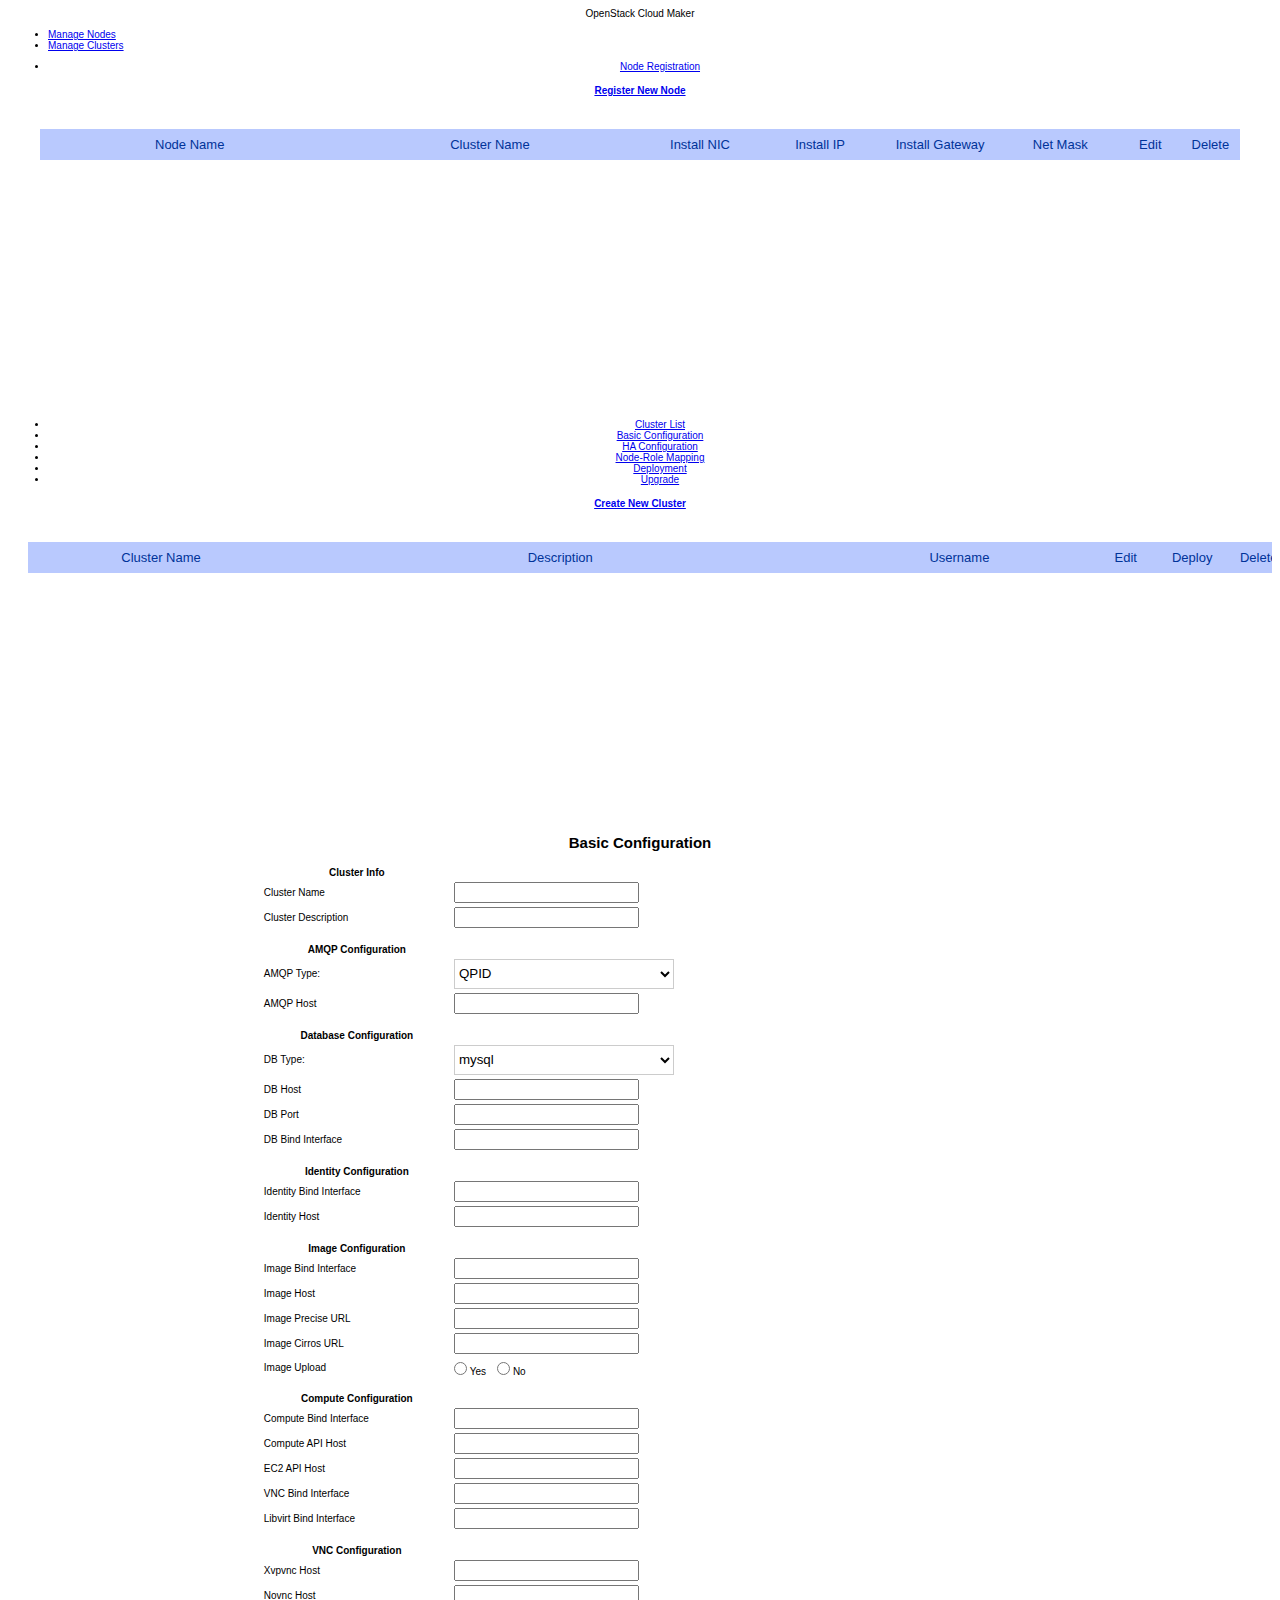
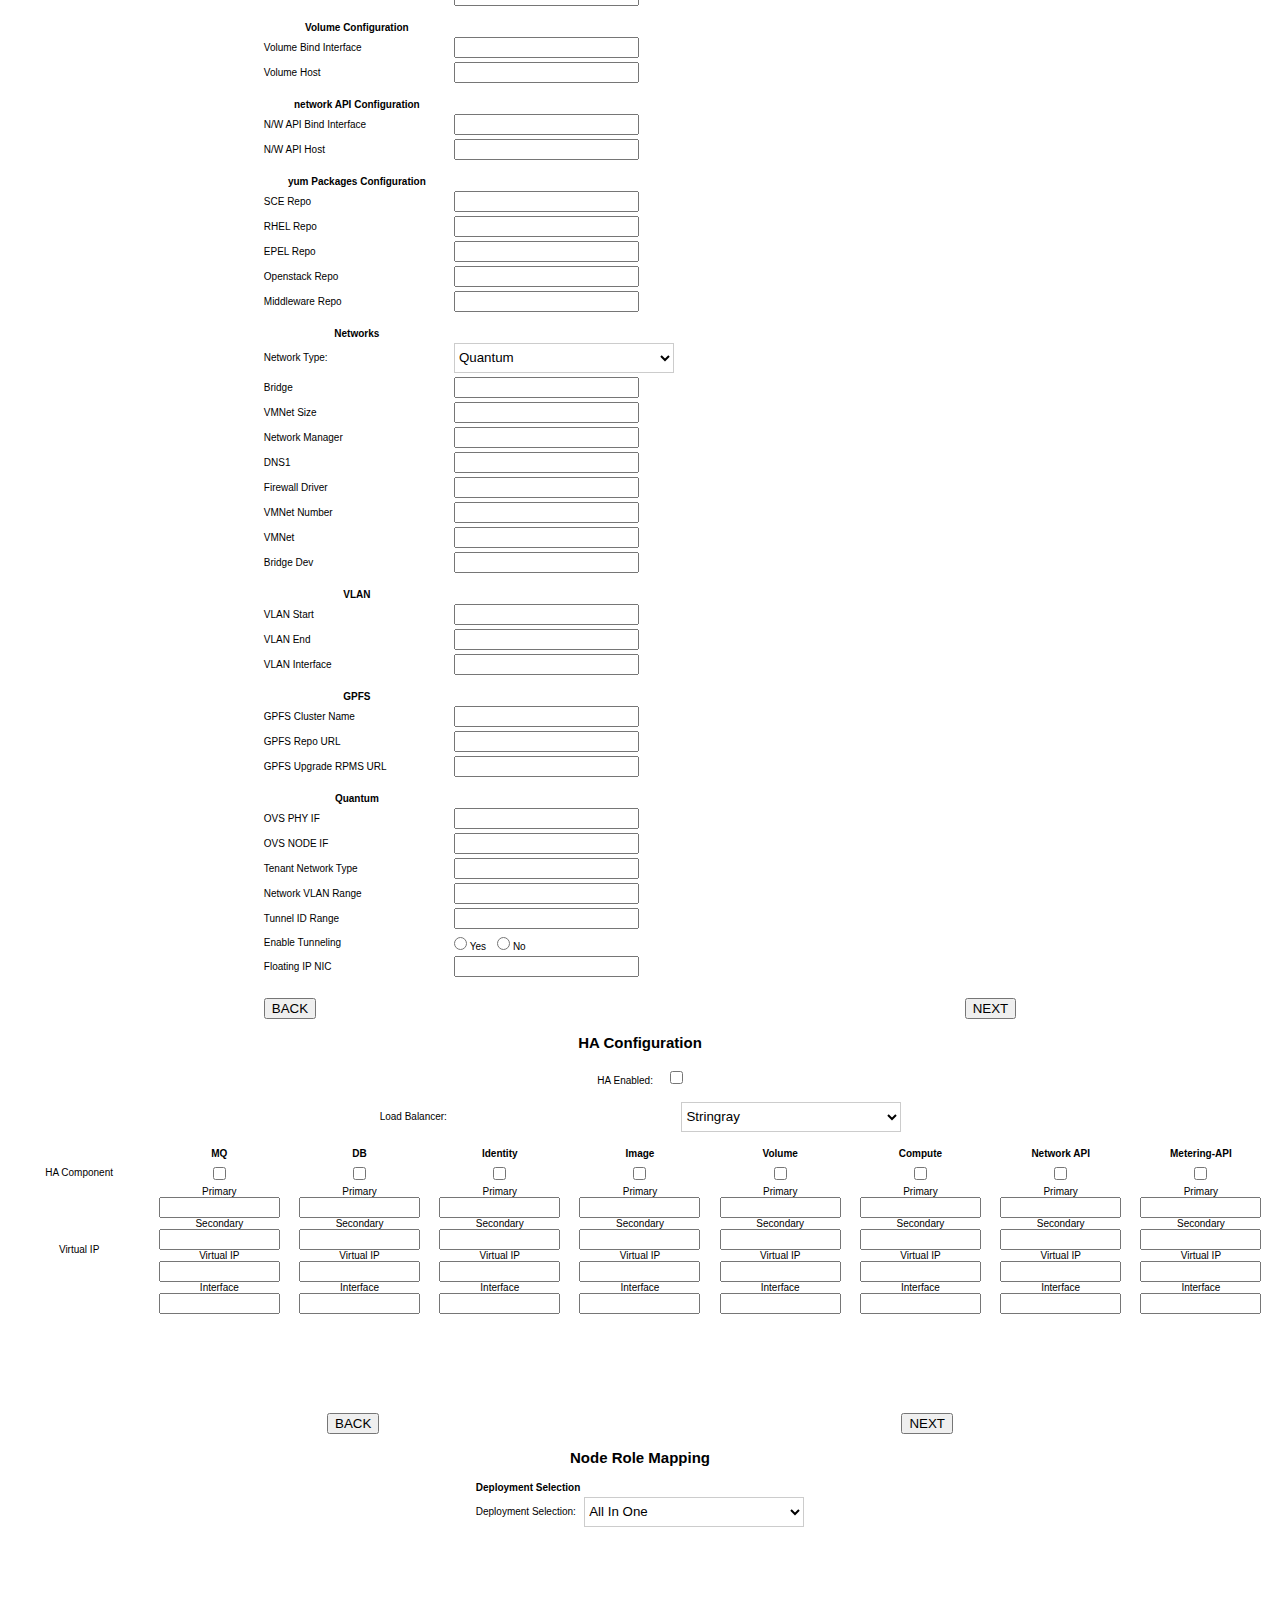
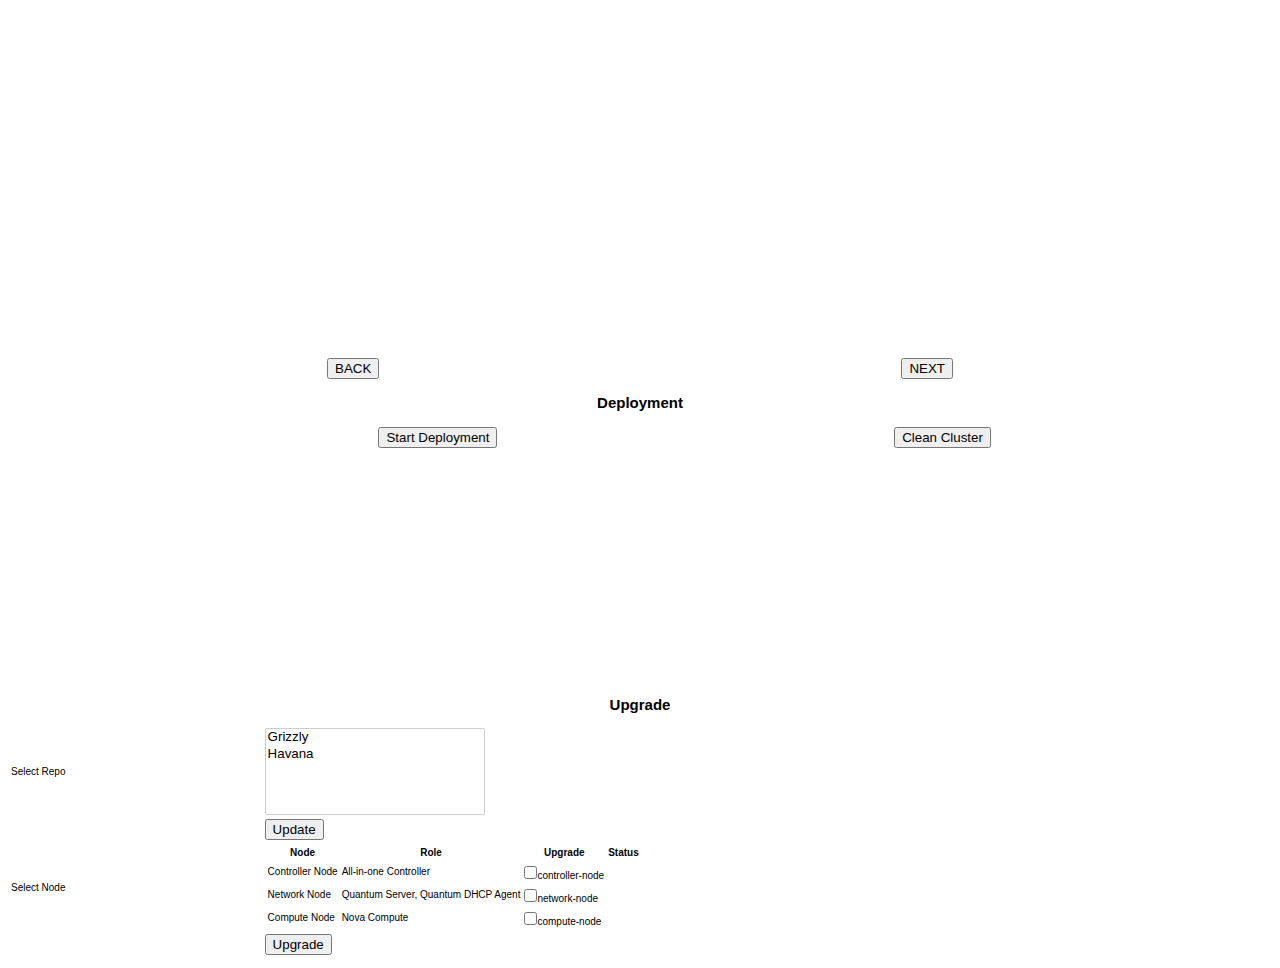
==== index.html @ 17642abc "Using use <component_cluster> instead of <component_ha>" ====
<!DOCTYPE html>
<html lang="en">
<head>
<meta http-equiv="content-type" content="text/html; charset=UTF-8">
<meta charset="utf-8">
<title>OpenStack Cloud Maker - Cluster Configuration & Deployment</title>
<link rel="stylesheet" href="css/jquery-ui.css">
<link rel="stylesheet" href="css/tab_style.css">
<link rel="stylesheet" href="css/bootstrap.css">
<link rel="stylesheet" href="css/bootstrap-editable.css">
<link rel="stylesheet" href="css/select2.css">
<link rel="stylesheet" href="css/select2-bootstrap.css">


<script src="js/jquery-1.js" type="text/javascript"></script>
<script src="js/jquery-ui.js" type="text/javascript"></script>
<script src="js/bootstrap.js" type="text/javascript"></script>
<script src="js/bootstrap-editable.js" type="text/javascript"></script>
<script src="js/select2.js" type="text/javascript"></script>
<script src="js/jquery.js" type="text/javascript"></script     
	 
<script src="/_utils/script/json2.js"></script>
<script src="/_utils/script/sha1.js"></script>
<script src="/_utils/script/jquery.dialog.js?0.11.0"></script>	
<script src="js/common.js"></script>	

  <script>
  $(function() {
    $( "#tabs" ).tabs().addClass( "ui-tabs-vertical ui-helper-clearfix" );
    $( "#tabs li" ).removeClass( "ui-corner-top" ).addClass( "ui-corner-left" );
  });
  </script>
  
        <script>
         	
        </script>  
  
  
  <script>
  
  var cloud_nodes;
  var chef_roles;
  
  var isNew=true;
  var currentID;
  var currentRevID;
  
  var loadClusterObject;
  var loadedBaseObject;
  var loadedHAObject;
  var loadedNodesObj ={};	
  
  var progressLogShowInterval;
  var deploymentLogShowInterval;
  var cleanLogShowInterval;

  //$('#horizonadmin').hide(); 
  //$('#horizonadmin').attr('disabled', true);
  $('#result').val("");
  
  var oldID;
  var oldRevID;
  var oldClusterName;

  var SERVER_IP = location.hostname;
  var cluster_list_all = [];
  var cluster_list_data;
  
  var isDeployOnly=false;
  var deployActionName;
  var deployActionDescription;
   
  jQuery(document).ready(function($){
    
	 $(".nextButton").click(function(e){
			
		var currentTabIndex = $("#tabs1").tabs("option", "active");
		//console.log("currentTabIndex : " + currentTabIndex);
		
		if(currentTabIndex !=6)
		{
			$("#tabs1").tabs("option", "active", currentTabIndex+1);
		}
	 
	 });
	 
	 $(".backButton").click(function(e){
			
		var currentTabIndex = $("#tabs1").tabs("option", "active");
		//console.log("currentTabIndex : " + currentTabIndex);
		
		if(currentTabIndex !=2)
		{
			$("#tabs1").tabs("option", "active", currentTabIndex-1);
		}
	 
	 });	 
	 
	 $("#createCluster").click(function(e){
	 
			clearAll();
			$("#basic_configurationTAB").show();
			$("#ha_configurationTAB").show();
			$("#deploymentTAB").show();		
			$("#upgradeTAB").show();		
			$("#node_role_mappingTAB").show();
		
			$("#name").removeAttr("disabled");
			$("#description").removeAttr("disabled");
			
			$('#tabs1').tabs({ active: 1 });
			
	 });	 
	 		  
	var c = 'inline';
    $.fn.editable.defaults.mode = c === 'inline' ? 'inline' : 'popup';	
	
		$(document).on('click', '.startDeploymentOnly', function(event){
			//alert(this.getAttribute("desc"));
			
			//$('.newCluster').show();			
			$("#basic_configurationTAB").show();
			$("#ha_configurationTAB").show();
			$("#deploymentTAB").show();	
			$("#upgradeTAB").show();					
			$("#node_role_mappingTAB").show();
			
			$('#tabs1').tabs({ active: 4 });
		
			deployActionName = this.id;
			deployActionDescription = this.getAttribute("desc");
			
			isDeployOnly=true;
			
			startDeployment(this.id);
			
		});
		
		$(document).on('click', '.editCluster', function(event){
		
			//alert(this.id);
			currentID = this.id;
			currentRevID = this.getAttribute("revID");
						
			oldID = this.id; 
			oldRevID = this.getAttribute("revID");
			oldClusterName = this.getAttribute("cname");
			
			var rows = $('.clusterNameTAB');
			rows.each(function() {
				$(this).html("Cluster Name : " + oldClusterName);
			});

			$("#basic_configurationTAB").show();
			$("#ha_configurationTAB").show();
			$("#deploymentTAB").show();
			$("#upgradeTAB").show();					
			$("#node_role_mappingTAB").show();
			
			$('#tabs1').tabs({ active: 1 });

			$('#name').attr('disabled', true);			
			$('#description').attr('disabled', true);
			
			$('#description').val(this.getAttribute("desc"));
			$('#name').val(this.getAttribute("cname"));
					
			loadClusterConfiguration();
			
		});
		
});


	function loadAllClusterList(){
	
		cluster_list_all =[];

		$.ajax({
		   url: 'http://'+(SERVER_IP)+':5984/devops/_design/cluster-query/_view/all',
		   type: 'get',
		   async: false,
		   dataType: 'json',
		   
		   success: function(data) {
	
				cluster_list_data=data;
				var rows = data.rows;
				
				for(i=0;i<rows.length;i++)
				{
					
					var rowValue = rows[i].value._id +"-"+rows[i].value.name;
					//alert("rowValue -> " + rowValue);	
					cluster_list_all.push({id: rowValue, text: rows[i].value.name});					
				}
			
		   },
					error: function(status) {
						console.log("Error in node-query/all : " + status);
					}
		});		
			
	
	}

	function loadAllNodesNew()
	{
		
			
		//console.log('http://localhost:5984/devops/_design/data/_view/by_hostname?startkey=%22'+(nodeName)+'%22&endkey=%22'+(nodeName)+'0%22');

		   loadAllClusterList();	
		   //console.log("aaa11");
		   $.ajax({
		   url: 'http://'+(SERVER_IP)+':5984/devops/_design/node-query/_view/all',
		   type: 'get',
		   async: false,
		   dataType: 'json',
		   
		   success: function(data) {
	
				var rows = data.rows;
				$("#baseTable  > tbody > tr").remove();	
				for(i=0;i<rows.length;i++)
				{
					//console.log(rows[i].value.name);
					
					var jsonObject = rows[i];
					var jsonValue = rows[i].value;
					
					hostcluster_name="";
					hostcluster_id="";
					hostnodemappingID="";
					hostnodemapping_revid="";
			
					getClusterName(jsonObject.key);
									
					//console.log("hostcluster_name : " + hostcluster_name);
					//console.log("hostnodemappingID : " + hostnodemappingID);
					
					if(i == rows.length-1)
					{
						$("#baseTable > tbody").append("<tr id='node"+(jsonValue._id)+"' hostclustername='"+(hostcluster_name)+"' hostname='"+(jsonObject.key)+"' nodemappingclusterid='"+(hostcluster_id)+"' nodemappingID='"+(hostnodemappingID)+"' align='center'><td class=\"rounded-foot-left\">"+(jsonObject.key)+"</td><td title=\"Click to Change Cluster Name\">"+(hostcluster_name)+"</td><td>"+(jsonValue.install_nic)+"</td><td>"+(jsonValue.install_ip)+"</td><td>"+(jsonValue.install_gw)+"</td><td>"+(jsonValue.install_nmask)+"</td><td><a id=\"aaaa\" href=\"javascript:editNode('"+(jsonValue._id)+"','"+(jsonValue._rev)+"','"+(hostcluster_id)+"','"+(hostnodemappingID)+"','"+(hostnodemapping_revid)+"');\"><img src=\"img/edit.png\"/></a></td><td class=\"rounded-foot-right\"><a id=\"aaaa\" href=\"javascript:deleteNode('"+(jsonValue._id)+"','"+(jsonValue._rev)+"');\"><img src=\"img/delete.png\"/></a></td></tr>");						
					}
					else
					{
						$("#baseTable > tbody").append("<tr id='node"+(jsonValue._id)+"' hostclustername='"+(hostcluster_name)+"' hostname='"+(jsonObject.key)+"'  nodemappingclusterid='"+(hostcluster_id)+"' nodemappingID='"+(hostnodemappingID)+"' align='center'><td>"+(jsonObject.key)+"</td><td title=\"Click to Change Cluster Name\">"+(hostcluster_name)+"</td><td>"+(jsonValue.install_nic)+"</td><td>"+(jsonValue.install_ip)+"</td><td>"+(jsonValue.install_gw)+"</td><td>"+(jsonValue.install_nmask)+"</td><td><a id=\"aaaa\" href=\"javascript:editNode('"+(jsonValue._id)+"','"+(jsonValue._rev)+"','"+(hostcluster_id)+"','"+(hostnodemappingID)+"','"+(hostnodemapping_revid)+"');\"><img src=\"img/edit.png\"/></a></td><td><a id=\"aaaa\" href=\"javascript:deleteNode('"+(jsonValue._id)+"','"+(jsonValue._rev)+"');\"><img src=\"img/delete.png\"/></a></td></tr>")						
					}
					
				}
				
				var rows = $('#baseTable tbody tr');
					
					//alert(rows.length);
					rows.each(function() {
					
					//console.log("ID ---- " + this.id);
					//console.log("hostnodemappingID ---- " + this.getAttribute("nodemappingID"));
					
					var nodeID = this.id.substr(4);
					var nodemappingID = this.getAttribute("nodemappingID");
					var clusterID = this.getAttribute("nodemappingclusterid");
					var hostname = this.getAttribute("hostname");
					var hostclustername = this.getAttribute("hostclustername");
										
                    var td = $(this).find('td');
										 		 
					$(td.eq(1)).css( 'cursor', 'pointer' );					 
					$(td.eq(1)).attr( 'class', 'editable editable-click' );
					$(td.eq(1)).attr( 'data-type', 'select2' );
					$(td.eq(1)).attr( 'data-pk', '1' );
					$(td.eq(1)).attr( 'data-value', clusterID+"-"+hostclustername );//var rowValue = rows[i].value._id +"-"+rows[i].value.name;
					$(td.eq(1)).attr( 'data-original-title', 'Select Cluster Name' );
					 
					$(td.eq(1)).editable({
						source: cluster_list_all,
						select2: {
							width: 200
						} ,
						url: function(params) {

							//console.log("Changed to -> " + params.value);
							//console.log("Node ID -> " + nodeID);
							//console.log("Mapping ID -> " + nodemappingID);
							//console.log("Cluster ID -> " + clusterID);
							//console.log("Host Name -> " + hostname);
							
							
							var newClusterID   = params.value.substr(0,params.value.indexOf("-"));							
							var newClusterName = params.value.substr(params.value.indexOf("-")+1);							
							
							//console.log("newClusterName -> " + newClusterName);
							//console.log("newClusterID -> " + newClusterID);							
							
							if(nodemappingID!="")
							{
								$.couch.db("devops").openDoc(nodemappingID, {
								success: function(data) {
									
									var nodeMappingObject = data;
									
									nodeMappingObject['clusterid']=newClusterID;									
									nodeMappingObject['cluster_name']=newClusterName;									
									
									$.couch.db("devops").saveDoc(nodeMappingObject, {
										success: function(data) {
											alert("Saved");
										},
										error: function(status) {
											console.log("Error in Node - Cluster Save : " +status);
										}
									});	

								},
								error: function(status) {
									console.log(status);
								}	
								});
							}
							else
							{
							
								var jsonPayload = {};
								
								jsonPayload['type']='node-role-mapping';
								jsonPayload['clusterid']=newClusterID;
								jsonPayload['cluster_name']=newClusterName;			
								jsonPayload['hostname']=hostname.replace(/\./g,"-");
								
								var rolePayload = new Array();								
								
								jsonPayload['role']=rolePayload;	
								
								$.couch.db("devops").saveDoc(jsonPayload, {
									success: function(data) {
										alert("Saved");
									},
									error: function(status) {
										console.log("Error in Node Role Saving : " +status);
									}
								});	
							}
						},						
					}); 					
					
				});		
			
		   },
					error: function(status) {
						console.log("Error in node-query/all : " + status);
					}
		});		
		
	}

  $(document).ready(function() {
 
  loadAllNodesNew(); 
  isNew = true;
  //console.log("isNew ---------> " + isNew);
  							
  $.getScript("/_utils/script/jquery.js?1.4.2", function(){
	$.getScript("/_utils/script/jquery.couch.js?0.11.0", function(){
		setTimeout(function() {chooseNodeMappingOptions(); }, 2000);		
 
				loadClusterList();
				//loadAllNodes();

					// fetch nodes
				$.couch.db("devops").view("node-query/all", {
					success: function(data) {					
						cloud_nodes = data;		
						//console.log("cloud_nodes : " + cloud_nodes);								
					},
					error: function(status) {
						console.log("Error in node-query/all : " + status);		
					},
					reduce: false
				});	
				

				$.couch.db("devops").view("chef-roles-query/all", {
					success: function(data) {
					
						chef_roles = data;		
						//console.log("chef_roles : " + chef_roles);		
						
					},
					error: function(status) {
						console.log("Error in chef-roles-query/all : " + status);		
					},
					reduce: false
				});	
				

		});
});				  
			

	  
	$('#tabs').tabs({ active: 0 });
	$('#tabs_main').tabs({ active: 0 });
	$('#tabs1').tabs({ active: 0 });
	
	$("#basic_configurationTAB").hide();
	$("#ha_configurationTAB").hide();
	$("#node_role_mappingTAB").hide();
	$("#deploymentTAB").hide();
	$("#upgradeTAB").hide();		
	
	//setTimeout(function() {clearAll(); }, 2000);	
	
	$('#HAConfigurataion input:checkbox').change(function () {

		if(this.checked)
		{
			$('#row'+this.name).show();
			$('#'+this.name+"text").focus();
		}
		else
		{
			$('#row'+this.name).hide();	
		}
		
	});
	 /*$('#tabs-3 input:radio').change(function () {
			var selectedVal = $("#tabs-3 input:radio:checked").val();
			
			if(selectedVal=="New")
			{
				isNew=true;
				$("#selectOptionLabel").text("Create New Node");
				$('.newCluster').show();
				$('.existingNode').hide();
				chooseNodeMappingOptions();
				
			}
			else
			{
				isNew=false;
				$("#selectOptionLabel").text("Please Choose Node");
				$('.newCluster').hide();
				$('.existingNode').show();
				
				currentID = $("#existingNodeSelect").val();
				loadClusterConfiguration();
			}	
		
	 });
	 
	 $('#existingNodeSelect').change(function () {
			currentID = $("#existingNodeSelect").val();
			loadClusterConfiguration();
	 });*/
	 
	 
	 $('#networktype').change(function () {
		chooseNodeMappingOptions();
	  });

	 $('#deploymentSelectionSelect').change(function () {		
			chooseNodeMappingOptions();
	  });
	  
	


	 
	 
	  $("#resetCluster").click(function(e){
			clearAll();
	 });
	 
	 $("#haEnabledCheck").click(function(e){
			chooseNodeMappingOptions();
	 });
	 
	 $("#cleanCluster").click(function(e){
		// Save Info Tab
		//console.log("isNew : "+ isNew);	
		var cluster_name = loadedBaseObject['cluster_name'];
		cleanCluster(cluster_name);
	 });	 

	 $("#startUpdate").click(function(e){
		var cluster_name = loadedBaseObject['cluster_name'];
		startUpdate(cluster_name);
	 });	 

	 $("#startUpgrade").click(function(e){
		var cluster_name = loadedBaseObject['cluster_name'];
		startUpgrade(cluster_name);
	 });	 
	 
	 $("#startDeployment").click(function(e){

	 
			// Save Info Tab
		console.log("isNew : "+ isNew);	
		isDeployOnly = false;
		if(isNew)
		{
		
			console.log("oldID : " + oldID);
			console.log("oldRevID : " + oldRevID);
			console.log("oldClusterName : " + oldClusterName);
			
			if(oldID)
			{
				deleteCluster(oldID,oldRevID,oldClusterName,'No')
			}
			
			var jsonPayload = {};
			jsonPayload['type']='cluster';
			
			jsonPayload['ssh_key']='/root/.ssh/id_rsa';
			jsonPayload['user_name']='root';
			jsonPayload['chef_path']='/root/openstackchef/openstack-installation';
			jsonPayload['chef_env_name']=$("#name").val();
			jsonPayload['chef_server_ip']=SERVER_IP;
			
			var haEnabledCheck = $('input:checkbox[name=haEnabledCheck]:checked').val();
			
			if(!haEnabledCheck)
			{
					jsonPayload['deploymentSelection']=$('#deploymentSelectionSelect').val();
					jsonPayload['haEnabled']='false';
			}
			else
			{
					//jsonPayload['deploymentSelection']="";				
					jsonPayload['haEnabled']='true';
			}
			

					
			var rows = $('#newCluster input:text');
			for(i=0;i<rows.length;i++)
			{
				jsonPayload[rows[i].name]=rows[i].value;
			}
			
			var docID;
			$.couch.db("devops").saveDoc(jsonPayload, {
				success: function(data) {
					if(data.ok)
					{
						docID = data.id;
						
						oldID =  data.id;
						oldRevID = data.rev;
						oldClusterName = $("#name").val();		
						
						//console.log("docID : " +docID);
						//console.log("oldID : " +oldID);
						//console.log("oldRevID : " +oldRevID);
						//console.log("oldClusterName : " +oldClusterName);
						
						startTabSave(docID);
					}
				},
				error: function(status) {
					console.log("Error in saving cluser " + status);
				}
			});
		}
		else
		{
			//console.log("currentID : "+ currentID);	
			//console.log("currentRevID : "+ currentRevID);	
			
			if(currentID !=null)
			{	
				// Update Cluster Object				
				// delete loadClusterObject[nodeID];
				
				var haEnabledCheck = $('input:checkbox[name=haEnabledCheck]:checked').val();
			
				if(!haEnabledCheck)
				{
						loadClusterObject['deploymentSelection']=$('#deploymentSelectionSelect').val();
						loadClusterObject['haEnabled']='false';
				}
				else
				{
						if(loadClusterObject.deploymentSelection)
						{
							 delete loadClusterObject['deploymentSelection'];
						}
						loadClusterObject['haEnabled']='true';
				}
				
				$.couch.db("devops").saveDoc(loadClusterObject, {
					success: function(data) {
						//console.log(data.rev);
						loadClusterObject['_rev'] = data.rev;
					},
					error: function(status) {
						console.log("Error in Cluster Save : " +status);
					}
				});
				
				console.log("Cluster Saved");
				
				// Update Basic Object
				var basicObject1 = saveBasicConfigurationNew(currentID);	
			
				basicObject1['_id'] = loadedBaseObject['_id'];
				basicObject1['_rev'] = loadedBaseObject['_rev'];
				basicObject1['cluster_name'] = loadedBaseObject['cluster_name'];
				
				$.couch.db("devops").saveDoc(basicObject1, {
					success: function(data) {
						//console.log(data.rev);
						loadedBaseObject['_rev'] = data.rev;
					},
					error: function(status) {
						console.log("Error in Basic Configuration Save : " +status);
					}
				});
				
				console.log("Basic Configuration Saved");
				// Update HA Object
				
				
				var haEnabledCheck = $('input:checkbox[name=haEnabledCheck]:checked').val();
			
				var haObject1;
				
				if(haEnabledCheck)
				{
					haObject1 = saveHAConfigurationNew(currentID);	
					haObject1['cluster_name'] = loadedBaseObject['cluster_name'];
				}
				
				//console.log("loadedHAObject : "+ loadedHAObject);
				//console.log("haObject1 : "+ haObject1);
				
				if(loadedHAObject)
				{
					//console.log("loadedHAObject['_id'] " + loadedHAObject['_id']);
					
					if(!haObject1)
					{
						haObject1 = {};
					}
					
					haObject1['_id'] = loadedHAObject['_id'];
					haObject1['_rev'] = loadedHAObject['_rev'];
				}
				else
				{		
					//console.log("no present....New entry");
					
				}
					
				if(haEnabledCheck)
				{			
					//console.log("Saving HA Object");	
					$.couch.db("devops").saveDoc(haObject1, {
						success: function(data) {
							//console.log(data.rev);
							if(!loadedHAObject)
							{
								loadedHAObject=haObject1;
							}
							loadedHAObject['_rev'] = data.rev;
						},
						error: function(status) {
							console.log("Error in HA Save : " +status);
						}
					});				
				
				}
				else
				{
					if(haObject1)
					{
						console.log("Removing HA Object");
						$.couch.db("devops").removeDoc(haObject1, {
							success: function(data) {
								//console.log(data.rev);
								loadedHAObject="";
							},
							error: function(status) {
								console.log("Error in HA removal : " +status);
							}
						});										
					}
				}
				console.log("HA Configuration Saved");
				
				// Save Node Role Mapping
							
				var rows = $('#NodeMappingTable tr');
			
				rows.each(function() {
					
					var nodeID=this.id;
					//console.log("nodeID : " + nodeID);
					//console.log(nodeID);
					//console.log(loadedNodesObj[nodeID]);
					
					if(nodeID!="")
					{
						var oldnodeRoleObject1=loadedNodesObj[nodeID.replace(/\./g,"-")];
						
						//console.log("oldnodeRoleObject1 : " + oldnodeRoleObject1);
						
						var nodeRoleObject1 = saveNodeRoleMappingNew(currentID,nodeID);
						
						//cloudObj.push(nodeRoleObject);	
						
						//console.log("nodeRoleObject1 : " + nodeRoleObject1);
						
						if(nodeRoleObject1)
						{					
							if(oldnodeRoleObject1)
							{
								nodeRoleObject1['_id'] = oldnodeRoleObject1['_id'];
								nodeRoleObject1['_rev'] = oldnodeRoleObject1['_rev'];
							}
							
							nodeRoleObject1['cluster_name'] = loadedBaseObject['cluster_name'];
						
							$.couch.db("devops").saveDoc(nodeRoleObject1, {
								success: function(data) {
									//console.log(data.rev);
									oldnodeRoleObject1['_rev'] = data.rev;							
									loadedNodesObj[nodeID]=oldnodeRoleObject1;
								},
								error: function(status) {
									console.log("Error in Node Role Saving : " +status);
								}
							});					
						}
						else
						{					
							//console.log("Removing Node Role Mapping : "+ nodeID);
							
							if(oldnodeRoleObject1)
							{
								$.couch.db("devops").removeDoc(oldnodeRoleObject1, {
									success: function(data) {
										//console.log(data.rev);
										delete loadedNodesObj[nodeID];
									},
									error: function(status) {
										console.log("Error in Node Role Mapping removal : " +status);
									}
								});						
							}	
							
						}
					}
					
				});
				
				console.log("Node Role Mapping Saved");
				
				// Start Deployment
				
				startDeployment(loadedBaseObject['cluster_name']);
				
				
			}
		}
			
	  });
	  
	  	  
	  
	  function startTabSave(docID)
	  {
			console.log("Entering startTabSave with docID : " + docID);
			if(docID !=null)
			{
				var cloudObj = [];

				var basicObject = saveBasicConfigurationNew(docID);		
				cloudObj.push(basicObject);
				
				var haEnabledCheck = $('input:checkbox[name=haEnabledCheck]:checked').val();
				if(haEnabledCheck)
				{
					var haObject = saveHAConfigurationNew(docID);	
					cloudObj.push(haObject);					
				}	
				var rows = $('#NodeMappingTable tr');
				
				rows.each(function() {
				
				if(this.id)
				{
					var nodeRoleObject = saveNodeRoleMappingNew(docID,this.id);
					
					//console.log("nodeRoleObject " + nodeRoleObject);
					
					if(nodeRoleObject!="")
					{
						cloudObj.push(nodeRoleObject);	
					}
				}
				});
				
				//console.log("Entering startTabSave 2");				
				$.couch.db("devops").bulkSave({"docs": cloudObj}, {
					success: function(data) {
						startDeployment($("#name").val());
					},
					error: function(status) {
						console.log("Error in document save : " + status);
					}
				});
					
				
			}
	  }
	  
	   function saveNodeRoleMappingNew(id,rowid) {
 
		console.log("Entering saveNodeRoleMappingNew with id : " + id+ ", rowid : " + rowid );
		var nodeName = rowid;
		
		//console.log("NodeName : -----------------> " + nodeName);
		//console.log("NodeName : -----------------> " + nodeName.replace(/\./g,"\\."));
		
		
		var rows1 = $("#"+(rowid)+" input:checkbox");
			//alert(rows1.length);
			
		var jsonPayload = {};
		jsonPayload['type']='node-role-mapping';
		jsonPayload['clusterid']=id;
		jsonPayload['cluster_name']=$("#name").val();			
		jsonPayload['hostname']=nodeName.replace(/-/g,"\.");
		
		var rolePayload = new Array();
		
		//console.log("rows1.length " + rows1.length);
		

			for(i=0;i<rows1.length;i++)
			{
				//console.log("rows1[i].name " + rows1[i].name);
				
				var isEnabledCheck = $("input:checkbox[name='"+(rows1[i].name)+"']:checked").val();
				
				//console.log("isEnabledCheck " + isEnabledCheck);
				if(isEnabledCheck)
				{
					rolePayload.push(rows1[i].value);
				}				
			}			
			//console.log("rolePayload : " + rolePayload);
			//console.log("rolePayload.size : " + rolePayload.size);
			if(rolePayload!="")
			{			
				jsonPayload['role']=rolePayload;						
				return jsonPayload;
			}
			else
			{
				return "";
			}
  }
	  
	   function saveHAConfigurationNew(id) {
 
		//alert(id);
	
		var jsonPayload = {};
		jsonPayload['type']='cluster-ha-setting';
		jsonPayload['clusterid']=id;
		jsonPayload['cluster_name']=$("#name").val();
		
		jsonPayload['hatype']=$("#hatype").val();


			var rows = $('#loadBalancer select');
			for(i=0;i<rows .length;i++)
			{
				jsonPayload[rows[i].name]=rows[i].value;
			}		

			var rows = $('#HAConfigurataion input:checkbox');
			//alert(rows.length);
			
			var haPayload = {};
			var vipsPayload = {};
			var vipifsPayload = {};
			var nodesPayload = {};
			
			for(i=0;i<rows.length;i++)
			{
				var isEnabledCheck = $('input:checkbox[name='+(rows[i].name)+']:checked').val();
				if(isEnabledCheck)
				{
					haPayload[rows[i].name+"_cluster"]=isEnabledCheck;
					
					vipsPayload[rows[i].name+"_vip"]=$("#"+rows[i].name+"iptext").val();			
					vipifsPayload[rows[i].name+"_vip_if"]=$("#"+rows[i].name+"iftext").val();	
					
					// Store value as ["192.168.122.13","192.168.122.14"]
					nodesPayload[rows[i].name+"_nodes"]='["' + $("#"+rows[i].name+"text1").val() + '","' + $("#"+rows[i].name+"text2").val() +'"]';	
				}
				else
				{
					haPayload[rows[i].name+"_cluster"]='false';
					vipsPayload[rows[i].name+"_vip"]="0.0.0.0";
				}
			}				
						
			jsonPayload['ha']=haPayload;
			jsonPayload['vips']=vipsPayload ;
			jsonPayload['vipifs']=vipifsPayload;
			jsonPayload['ha_nodes']=nodesPayload;
			
			return jsonPayload;

    }
	  
	   function saveBasicConfigurationNew(id) {
 

		var jsonPayload = {};
		jsonPayload['type']='cluster-basic-setting';
		jsonPayload['clusterid']=id;
		//console.log("name : " + $("#name").val());
		jsonPayload['cluster_name']=$("#name").val();
		jsonPayload['networktype']=$('#networktype').val();
		


		var rows = $('#amqpConfiguration input:text');
		var rows2 = $('#amqpConfiguration input:radio');
		var rows3 = $('#amqpConfiguration select');
		var opsmessaging = {}
		for(i=0;i<rows.length;i++)
		{
			opsmessaging[rows[i].name]=rows[i].value;
		}
		for(i=0;i<rows2.length;i++)
		{
			opsmessaging[rows2[i].name]=rows2[i].value;
		}
		for(i=0;i<rows3.length;i++)
		{
			opsmessaging[rows3[i].name]=rows3[i].value;
		}

		var rows = $('#databaseConfiguration input:text');
		var rows2 = $('#databaseConfiguration input:radio');
		var rows3 = $('#databaseConfiguration select');
		var opsdatabase = {}
		for(i=0;i<rows.length;i++)
		{
			opsdatabase[rows[i].name]=rows[i].value;
		}
		for(i=0;i<rows2.length;i++)
		{
			opsdatabase[rows2[i].name]=rows2[i].value;
		}
		for(i=0;i<rows3.length;i++)
		{
			opsdatabase[rows3[i].name]=rows3[i].value;
		}

		var rows = $('#identityConfiguration input:text');
		var identitypayload = {}
		for(i=0;i<rows .length;i++)
		{
			identitypayload[rows[i].name]=rows[i].value;
		}
		var rows = $('#imageConfiguration input:text');
		var rows2 = $('#imageConfiguration input:radio');
		var imagepayload = {}
		for(i=0;i<rows .length;i++)
		{
			imagepayload[rows[i].name]=rows[i].value;
		}
		for(i=0;i<rows2 .length;i++)
		{
			imagepayload[rows2[i].name]=rows2[i].value;
		}
		var image_upload = $('input:radio[name=image_upload]:checked').val();
		imagepayload['image_upload']=image_upload;		

		var rows = $('#computeConfiguration input:text');
		var rows2 = $('#computeConfiguration input:radio');
		var computepayload = {}
		for(i=0;i<rows .length;i++)
		{
			computepayload[rows[i].name]=rows[i].value;
		}
		for(i=0;i<rows2 .length;i++)
		{
			computepayload[rows2[i].name]=rows2[i].value;
		}
	var rows = $('#vncConfiguration input:text');
		var rows2 = $('#vncConfiguration input:radio');
		var vncpayload = {}
		for(i=0;i<rows .length;i++)
		{
			vncpayload[rows[i].name]=rows[i].value;
		}
		for(i=0;i<rows2 .length;i++)
		{
			vncpayload[rows2[i].name]=rows2[i].value;
		}

	var rows = $('#volumeConfiguration input:text');
		var rows2 = $('#volumeConfiguration input:radio');
		var volumepayload = {}
		for(i=0;i<rows .length;i++)
		{
			volumepayload[rows[i].name]=rows[i].value;

		}
		for(i=0;i<rows2 .length;i++)
		{
			volumepayload[rows2[i].name]=rows2[i].value;

		}
	var rows = $('#networkapiConfiguration input:text');
		var rows2 = $('#networkapiConfiguration input:radio');
		var networkapipayload = {}
		for(i=0;i<rows .length;i++)
		{
			networkapipayload[rows[i].name]=rows[i].value;
		}
		for(i=0;i<rows2 .length;i++)
		{
			networkapipayload[rows2[i].name]=rows2[i].value;
		}
	var rows = $('#yumpackagesConfiguration input:text');
		var rows2 = $('#yumpackagesConfiguration input:radio');
		var yumpackagespayload = {}
		for(i=0;i<rows .length;i++)
		{
			yumpackagespayload[rows[i].name]=rows[i].value;
		}
		for(i=0;i<rows2 .length;i++)
		{
			yumpackagespayload[rows2[i].name]=rows2[i].value;
		}
	var rows = $('#Networks input:text');
		var rows2 = $('#Networks input:radio');
		var networksPayload = {}
		for(i=0;i<rows.length;i++)
		{
			networksPayload[rows[i].name]=rows[i].value;
		}
		for(i=0;i<rows2.length;i++)
		{
			networksPayload[rows2[i].name]=rows2[i].value;
		}

		if($("#networktype").val() == 'quantum')
		{
		
			var quantumPayload = {};			
			var rows = $('#Quantum input:text');

			for(i=0;i<rows.length;i++)
			{
				console.log("Quantum Text : " + rows[i].name);
				console.log("Quantum Text : " + rows[i].value);
				quantumPayload[rows[i].name]=rows[i].value;
			}
	
			var rows1 = $('#Quantum input:radio');
			
			console.log("rows : " + rows1.length);
			
			for(i=0;i<rows1.length;i++)
			{
				console.log("Quantum Radio : " + rows1[i].name);
				console.log("Quantum Radio : " + rows1[i].value);
				quantumPayload[rows1[i].name]=rows1[i].value;
			}

			var enable_tunneling= $('input:radio[name=enable_tunneling]:checked').val();
			quantumPayload['enable_tunneling']=enable_tunneling;		
			
			jsonPayload['quantum']=quantumPayload;
		
		}

		
		/*
		var networksPayload = {};
		
		var rows = $('#OSOPS input:text');

		for(i=0;i<rows .length;i++)
		{
			networksPayload[rows[i].name]=rows[i].value;
		}

		networksPayload['dns1']="172.16.0.1";
		networksPayload['bridge']="br-vmnet";
		networksPayload['bridgedev']="eth1";
		networksPayload['bridge_mapping']="physnet1:br-eth1";
		networksPayload['vmnet']="192.168.1.0/24";
		networksPayload['vmnetnum']="1";
		networksPayload['vmnetsize']="256";
		networksPayload['firewall_driver']="nova.virt.firewall.NoopFirewallDriver";
		networksPayload['network_manager']="nova.network.manager.FlatDHCPManager";
		*/
		
		var vlanPayload = {};
		vlanPayload['vlan_start']=$("#vlan_start").val();
		vlanPayload['vlan_end']=$("#vlan_end").val();
		vlanPayload['vlan_interface']=$("#vlan_interface").val();
		jsonPayload['vlans']=vlanPayload;


		/*adding empty nova network config */
		var nova_network_payload = {}
		networksPayload['nova-network']=nova_network_payload;
		
		jsonPayload['networks']=networksPayload;
		/*hardcoding the networks payload here */	
			
		/*obtaining glance payload*/	
		/*
		var glancePayload = {};
		var image_upload = $('input:radio[name=image_upload]:checked').val();
		glancePayload['image_upload']=image_upload;		
		jsonPayload['glance']=glancePayload;
		*/
		
		/*hardcoding gpfs payload*/
		var gpfsPayload = {};
		//gpfsPayload['gpfs_cluster_name']="gpfs_01";
		//gpfsPayload['gpfs_repo_url']="http://172.16.0.13:8080/gpfs-3.5.0-7/"; /*adding this new field to gpfs */
		//gpfsPayload['gpfs_upgrade_rpms_url']="http://172.16.0.13:8080/gpfs-3.5.0-10/"; /*adding this new field to gpfs */
		
		var rows = $('#GPFS input:text');
		for(i=0;i<rows.length;i++)
		{
			gpfsPayload[rows[i].name]=rows[i].value;
		}
				
		jsonPayload['gpfs']=gpfsPayload;
		
		/*
		jsonPayload['enable_iptables']='true';
		jsonPayload['packageserver']=SERVER_IP;
		jsonPayload['imageserver']=SERVER_IP;
		*/
		/*removing these fields since they are now part of image configuration */
			
		/*Additions by Rahul */
		var openstackpayload = {};
		openstackpayload['devmode'] = 'true';
		openstackpayload['enable_iptables'] = 'false';

		/*
		var yumpackages = {};
		yumpackages['sce_repo'] = "http://172.16.0.13:8080/sce/$releasever/$basearch";
		yumpackages['rhel_repo'] = "http://172.16.0.13:8080/redhat/rhel/$releasever/$basearch"
		yumpackages['epel_repo'] = "http://172.16.0.13:8080/redhat/rhel/$releasever/$basearch"
		yumpackages['openstack_repo'] = "http://172.16.0.13:8080/openstack/$releasever"
		yumpackages['middleware_repo' ] = "http://172.16.0.13:8080/addition/$releasever"

		var opsmessaging = {};
		
		opsmessaging['mqtype'] = "qpid";
		opsmessaging['mqhost'] = "172.16.1.31";
		
		var opsdatabase = {};
		
		opsdatabase['dbtype'] = "eth0";
		opsdatabase['dbhost'] = "172.16.1.31";
		opsdatabase['dbport'] = "3306";
		opsdatabase['db_bind_if'] = "eth0";
		

		var identity = {};
		identity['identity_bind_if'] = "eth0";
		identity['identity_host']= "172.16.1.31"; 

		var imagepayload = {};
		imagepayload['image_bind_if'] = "eth0";
		imagepayload['image_host' ] = "172.16.1.31";
		imagepayload['image_upload' ] = "true";
		imagepayload['image_precise_url' ] = "http://172.16.0.13:8080/images/precise-server-cloudimg-amd64-disk1.img";
		imagepayload['image_cirros_url'] = "http://172.16.0.13:8080/images/cirros-0.3.0-x86_64-uec.tar.gz"; 

		var computepayload = {};
		computepayload [ 'compute_bind_if' ] = "eth0";
		computepayload[ 'compute_api_host' ] = "172.16.1.31";
		computepayload[ 'ec2_api_host' ] = "172.16.1.31";
		computepayload[ 'vnc_bind_if' ] = "eth0" ;
		computepayload[ 'libvirt_bind_if' ] = "eth0";

		var vncpayload = {};
		vncpayload['xvpvnc_host'] = "9.47.240.192";
		vncpayload['novnc_host' ] = "9.47.240.192";

		var volumepayload = {};
		volumepayload['volume_bind_if'] = "eth0";
		volumepayload['volume_host'] = "172.16.1.31";

	
		var networkapipayload = {};
		networkapipayload['network_api_bind_if'] = "eth0";
		networkapipayload['network_api_host' ] = "172.16.1.31"; */


		jsonPayload['openstack'] = openstackpayload;
		jsonPayload['yumpackages'] = yumpackagespayload;
		jsonPayload['ops-messaging'] = opsmessaging;
		jsonPayload['ops-database'] = opsdatabase;		
		jsonPayload['identity']= identitypayload;
		jsonPayload['image'] = imagepayload;
		jsonPayload['compute'] = computepayload;
		jsonPayload['vnc'] = vncpayload;
		jsonPayload['volume'] = volumepayload;
		jsonPayload['network-api'] = networkapipayload;
	
		return jsonPayload;
		
    }
	  
 
  });	

	function startUpgrade(cluster_name)
	  {
		// Save Info Tab
		var jsonPayload = {};
		var allVals = [];
		$('#upgrade_node :checked').each(function() {
			allVals.push($(this).val());
		});

		jsonPayload['type']='action';
		jsonPayload['user_request']='upgrade';
		jsonPayload['status']='start'; //Four status: start, running, end, failed
		jsonPayload['cluster_name']=cluster_name;
		jsonPayload['user_name']='root';
		jsonPayload['upgrade_repo']=$("#upgrade_repo").val();
		jsonPayload['node_name']=allVals.toString();

		/*
		console.log("isUpgradeOnly -> " + isUpgradeOnly);	
		
		if(isUpgradeOnly==true)
		{
			jsonPayload['name']=upgradeActionName;
			jsonPayload['description']=upgradeActionDescription;
		}
		else
		{
			var rows = $('#newCluster input:text');
			for(i=0;i<rows.length;i++)
			{
				jsonPayload[rows[i].name]=rows[i].value;
			}
		}
		*/

		$.couch.db("devops").saveDoc(jsonPayload, {
			success: function(data) {
				if(data.ok)
				{
					//console.log("action : " + data.rev);
					alert("Upgrade<" + cluster_name +"> request sent!");
					alert(JSON.stringify(jsonPayload));
                                        //$("#startDeployment").attr('disabled', true);
                                        //$("#cleanCluster").attr('disabled', true); 
					showUpgradeProgress();
					//loadClusterList();
					//loadAllNodesNew();
				}
			},
			error: function(status) {
			console.log("Error in upgrade request " + status);
			}
		});
			
	  }
	  
  
	function startDeployment(cluster_name)
	  {
		// Save Info Tab
		var jsonPayload = {};
		jsonPayload['type']='action';
		jsonPayload['user_request']='deployment'; 
		jsonPayload['status']='start'; //Four status: start, running, end, failed
		jsonPayload['cluster_name']=cluster_name;
		jsonPayload['user_name']='root';

		console.log("isDeployOnly -> " + isDeployOnly);	
		
		if(isDeployOnly==true)
		{
			jsonPayload['name']=deployActionName;
			jsonPayload['description']=deployActionDescription;
		}
		else
		{
			var rows = $('#newCluster input:text');
			for(i=0;i<rows.length;i++)
			{
				jsonPayload[rows[i].name]=rows[i].value;
			}
		}

		$.couch.db("devops").saveDoc(jsonPayload, {
			success: function(data) {
				if(data.ok)
				{
					//console.log("action : " + data.rev);
					alert("Deployment<" + cluster_name +"> request sent!");
                                        $("#startDeployment").attr('disabled', true);
                                        $("#cleanCluster").attr('disabled', true); 
					//clearAll();
					//$("#baseTableCluster  > tbody").empty();	
					showDeploymentProgress();
					loadClusterList();
					loadAllNodesNew();
				}
			},
			error: function(status) {
			console.log("Error in Deployment request " + status);
			}
		});
			
	  }

	  	function cleanCluster(cluster_name)
	  {
		// Save Info Tab
		var jsonPayload = {};
		jsonPayload['type']='action';
		jsonPayload['user_request']='clean';	
		jsonPayload['status']='start'; //Four status: start, running, end, failed
		jsonPayload['cluster_name']=cluster_name;
		jsonPayload['user_name']='root';
		
		var rows = $('#newCluster input:text');
		for(i=0;i<rows.length;i++)
		{
			jsonPayload[rows[i].name]=rows[i].value;
		}
		

		$.couch.db("devops").saveDoc(jsonPayload, {
			success: function(data) {
				if(data.ok)
				{
					//console.log("action : " + data.rev);
					alert("Clean<" + cluster_name +"> request sent!");
					//clearAll();
					showCleanLogs();
					loadClusterList();
				}
			},
			error: function(status) {
			console.log("Error in Deployment request " + status);
			}
		});
			
	  }

	function showUpgradeProgress()
	  {
	  }

	function showDeploymentProgress()
	  {
		clearInterval(cleanLogShowInterval);
		$('#progress').html("Start preparing chef cookbooks and roles....");
		progressLogShowInterval = setInterval(function() {
		  
		  $.ajax({type:'GET', 
				  url: 'http://' + SERVER_IP + ':5984/devops/progress-log/detail.log',     		
				  success: function(response) { 
				  if(response)
				  {	
					var obj = JSON.parse(response);
  					var progress_html = "<table><tr>";  

					/*		
					progress_html += "<tr>";
					for (var key in obj) {
					  if (obj.hasOwnProperty(key)) {
					     progress_html += "<td>";
					     progress_html += key;
					     progress_html += "</td>"
					  }
					}
					progress_html += "</tr>"
					*/
					
					for (var key in obj) {
					  if (obj.hasOwnProperty(key)) {
						var role_progresses = obj[key];	
						progress_html += "<td valign=\"top\"><table class=\"roundTable\"><tr><th>Node</th><th>Component</th><th>Status</th></tr>";
						progress_html += "<tr>";
						progress_html += "<td valign=\"top\" rowspan=\"" + role_progresses.length + "\">";
						progress_html += "<b>" + key + "</b>";
						progress_html += "</td>"

						for (var i=0; i<role_progresses.length; i++) {

							//alert(JSON.stringify(role_progresses[i]));
							for (var key1 in role_progresses[i]) {
					  			if (role_progresses[i].hasOwnProperty(key1)) {
									var current_status = role_progresses[i][key1];

									if(i>0) progress_html += "<tr>";
					   				progress_html += "<td>";
					   				progress_html += key1;
					   				progress_html += "</td><td>";
									if(current_status=="installing")
										progress_html += "<img src=\"installing.gif\" alt=\"Installing\" width=\"30\" height=\"30\">";
									else if(current_status=="installed")
										progress_html += "<img src=\"installed.png\" alt=\"Installed\" width=\"30\" height=\"30\">";
									else if(current_status=="pending")
										progress_html += "Pending";
					   				progress_html += "</td></tr>";
									
									
									if(key1=="quantum-ovs-agent" && current_status=="installed") {
  										$('#horizonadmin').html("<h3 align=\"center\">Deployment completed, please access the OpenStack Dashboard <a href=\"http://172.16.1.31\">here</a>.</h3>");
										$("#startDeployment").removeAttr("disabled");
										$("#cleanCluster").removeAttr("disabled");
									
									} else {
  										$('#horizonadmin').html("<h3 align=\"center\">Deployment in progress...</h3>");
									}

  									//$('#horizonadmin').removeAttr("disabled");
								}
							}

						   	//progress_html += role_progresses[i];
						}
						if (role_progresses.length <=0) progress_html += "</tr>";
						progress_html += "</td></table>";
					  }
					}

  					progress_html += "</tr></table>";  


					//alert(progress_html);
					//$('#progress').html(JSON.stringify(object));
					$('#progress').html(progress_html);

					tailScroll();
				  }
			 },
			 error: function(jqXHR, textStatus, errorThrown) {
		  		// alert("Some Error has occurred.");
			 }   			 
			 }); 

			
		}, 4000 );
	  }
	  
	function showDeploymentLogs()
	  {
		clearInterval(cleanLogShowInterval);
		$('#result').val("Start preparing chef cookbooks and roles....");
		deploymentLogShowInterval = setInterval(function() {
		  
		  $.ajax({type:'GET', 
				  url: 'http://' + SERVER_IP + ':5984/devops/deployment-log/detail.log',     		
				  success: function(response) { 
				  if(response)
				  {	
					//alert(response);
					//$('#result').append(response);
					$('#result').val(response);
					var index = response.indexOf("Total Deployment Finished");
					if (index >=0) {
						clearInterval(deploymentLogShowInterval);
						//$('#result').val("OpenStack Deployment is successfully accomplished!");
  						$('#horizonadmin').show();	
					}
					tailScroll();
				  }
			 },
			 error: function(jqXHR, textStatus, errorThrown) {
		  		// alert("Some Error has occurred.");
			 }   			 
			 }); 

			
		}, 4000 );
	  }
	  
	  function showCleanLogs()
	  {
		clearInterval(deploymentLogShowInterval);
		$('#result').val("Start preparing cluster cleanup....");
		cleanLogShowInterval = setInterval(function() {
		  
		  $.ajax({type:'GET', 
				  url: 'http://' + SERVER_IP + ':5984/devops/clean-log/detail.log',     		
				  success: function(response) { 
				  // alert(response);
				  if(response)
				  {	
					//$('#result').append("\n"+response);
					$('#result').val("\n"+response);
					//alert(response);
					
					var index = response.indexOf("Total Cleanup Finished");
					if (index >=0) {
						clearInterval(cleanLogShowInterval);
						//$('#result').append("OpenStack Cleanup is successfully accomplished!");
					}
					tailScroll();
				  }
			 },
			 error: function(jqXHR, textStatus, errorThrown) {
		  		// alert("Some Error has occurred.");
			 }   			 
			 }); 

			
		}, 4000 );
	  }
    
	  function tailScroll() {
		  var height = $("#result").get(0).scrollHeight;
		  $("#result").animate({
			  scrollTop: height
		  }, 500);
	  }
	  
	
	function loadClusterConfiguration()
	{
	
		//var currentCluster = $("#existingNodeSelect").val();
		//currentID = currentCluster;
		

		loadedNodesObj ={};	
		
		//console.log("currentCluster : " + currentCluster);
		//alert(currentCluster);	
		
		$.couch.db("devops").openDoc(currentID, {
		success: function(data) {
		
		
			loadClusterObject = data;
			//console.log("data : " + data);
			//console.log("data.deploymentSelection : " + data.deploymentSelection);
			
			currentRevID = data._rev;
			
			if(data.deploymentSelection)
			{
				$('#haEnabledCheck').attr('checked', false);
				$('#deploymentSelectionSelect').val(data.deploymentSelection);								
			}
			else
			{
				$('#haEnabledCheck').attr('checked', 'checked');
			}
			
			chooseNodeMappingOptions();
				
		},
		error: function(status) {
			console.log(status);
		}	
		});
	
	$.couch.db("devops").view("data/by_clusterid", { key: currentID, success: function(data) {

					var nodes = data.rows;
					console.log("nodes length : " + nodes.length);
	
					for(nodeI=0;nodeI<nodes.length;nodeI++)
					{
						var jsonObject = nodes[nodeI];
						//alert(jsonObject);
						var jsonValue = jsonObject.value;
						
						//alert(jsonValue.type);
						if(jsonValue.type == "cluster-basic-setting")
						{
							console.log("Loading Basic Object");
							loadedBaseObject = jsonValue;
							/*var rows = $('#basicConfiguration select'); */ /*Commenting this out for now */

							// Load AMQP Configuration	
							var messagingObj = jsonValue['ops-messaging'];
							var rows = $('#amqpConfiguration input:text');
													
							for(k=0;k<rows.length;k++)
							{
								$('#'+(rows[k].name)).val(messagingObj[rows[k].name]);
							}			
							var rows = $('#amqpConfiguration select');
							for(i=0;i<rows.length;i++)
							{							
								$('#'+(rows[i].name)).val(messagingObj[rows[i].name]);
							}
							
							// Load Database Configuration							
							var databaseObj = jsonValue['ops-database'];
							var rows = $('#databaseConfiguration input:text');
							for(k=0;k<rows.length;k++)
							{
								$('#'+(rows[k].name)).val(databaseObj[rows[k].name]);

							}		
							var rows = $('#databaseConfiguration select');
							for(i=0;i<rows.length;i++)
							{							
								$('#'+(rows[i].name)).val(databaseObj[rows[i].name]);
							}							

							// Load Identity Configuration
							var identityObj = jsonValue['identity'];
							var rows = $('#identityConfiguration input:text');
							for(k=0;k<rows.length;k++)
							{
								$('#'+(rows[k].name)).val(identityObj[rows[k].name]);

							}			

							// Load Image Configuration	
							var imageObj = jsonValue['image'];
							var rows = $('#imageConfiguration input:text');
							for(k=0;k<rows.length;k++)
							{
								$('#'+(rows[k].name)).val(imageObj[rows[k].name]);

							}	 
							if(imageObj['image_upload'] == 'true')
							{
								$('input:radio[name=image_upload]:nth(0)').attr('checked',true);
							}
							else
							{
								$('input:radio[name=image_upload]:nth(1)').attr('checked',true);
							}		

							// Load Compute Configuration	
							var computeObj = jsonValue['compute'];
							var rows = $('#computeConfiguration input:text');
							for(k=0;k<rows.length;k++)
							{
								$('#'+(rows[k].name)).val(computeObj[rows[k].name]);

							}				

							// Load VNC Configuration
							var vncObj = jsonValue['vnc'];
							var rows = $('#vncConfiguration input:text');
							for(k=0;k<rows.length;k++)
							{
								$('#'+(rows[k].name)).val(vncObj[rows[k].name]);

							}							
							
							// Load Volumn Configuration								
							var volumeObj = jsonValue['volume'];
							var rows = $('#volumeConfiguration input:text');
							for(k=0;k<rows.length;k++)
							{
								$('#'+(rows[k].name)).val(volumeObj[rows[k].name]);

							}
							
							// Load Network API Configuration
							var networkapiObj = jsonValue['network-api'];
							var rows = $('#networkapiConfiguration input:text');
							for(k=0;k<rows.length;k++)
							{
								$('#'+(rows[k].name)).val(networkapiObj[rows[k].name]);

							}

							
							// Load YUM Configuration
							var yumpackagesObj = jsonValue['yumpackages'];
							var rows = $('#yumpackagesConfiguration input:text');
							for(k=0;k<rows.length;k++)
							{
								$('#'+(rows[k].name)).val(yumpackagesObj[rows[k].name]);
							}

	 
							// Load Networks Configuration
							var networksObj = jsonValue['networks'];
							var rows = $('#Networks input:text');
							for(k=0;k<rows.length;k++)
							{							
								$('#'+(rows[k].name)).val(networksObj[rows[k].name]);
							} 
							
							$('#networktype').val(jsonValue['networktype']);
							
							// Load VLAN Configuration
							var vlansObj = jsonValue['vlans'];
							var rows = $('#Vlans input:text');
							for(k=0;k<rows.length;k++)
							{
								$('#'+(rows[k].name)).val(vlansObj[rows[k].name]);
							} 
							
							
							// Load GPFS Configuration						
							var GPFSObj = jsonValue['gpfs'];
							var rows = $('#GPFS input:text');
							for(k=0;k<rows.length;k++)
							{							
								$('#'+(rows[k].name)).val(GPFSObj[rows[k].name]);
							} 	
							
							// Load Quantum Configuration
							var quantumObj = jsonValue['quantum'];

							if(quantumObj)
							{
								var rows = $('#Quantum input:text');
								for(k=0;k<rows.length;k++)
								{
									$('#'+(rows[k].name)).val(quantumObj[rows[k].name]);
								} 
								if(quantumObj['enable_tunneling'] == 'true')
								{
									$('input:radio[name=enable_tunneling]:nth(0)').attr('checked',true);
								}
								else
								{
									$('input:radio[name=enable_tunneling]:nth(1)').attr('checked',true);
								}
							
							}
							else
							{
								
								$('.Quantum').hide();
							}
							
						
						
							
						}
						else if(jsonValue.type == "cluster-ha-setting")
						{
							console.log("Loading HA Object");
							loadedHAObject=jsonValue;
							
							$('#haEnabledCheck').attr('checked', 'checked');		
							//console.log("HA Enabled Checked");		
							$('.loadBalancer').show();	

							//chooseNodeMappingOptions();
							//console.log("Proceeding");

							$('#hatype').val(jsonValue['hatype']);
							
							var haObj = jsonValue['ha'];
							var vipsObj = jsonValue['vips'];
							var vipifsObj = jsonValue['vipifs'];
							var nodesObj = jsonValue['ha_nodes'];

							var all_keys = Object.keys(haObj);
													
							for (var j in all_keys) {
								var value = haObj[all_keys[j]];
								//alert(value);
								
								if(value == 'true')
								{																	
									var objName = 	all_keys[j].substr(0,all_keys[j].indexOf("_cluster"));
									//console.log("objName -> " + objName);		
									
									$('#'+objName+'').attr('checked', 'checked');
									$('#row'+objName).show();
									
									// Stored value as ["192.168.122.13","192.168.122.14"]
									
									var nodeValues = nodesObj[objName+"_nodes"];								
									var secValue = nodeValues.substr(nodeValues.indexOf(",")+2, nodeValues.length-2 );
									
									$('#'+(objName)+'text1').val(nodeValues.substr(2,nodeValues.indexOf(",")-3));
									$('#'+(objName)+'text2').val(secValue.substr(0, secValue.length-2 ));
									
									$('#'+(objName)+'iptext').val(vipsObj[objName+"_vip"]);
									$('#'+(objName)+'iftext').val(vipifsObj[objName+"_vip_if"]);
								}
								
							}
						
						}
						else if(jsonValue.type == "node-role-mapping")
						{
							console.log("Loading Node Role Mapping Object for : " + jsonValue['hostname'].replace(/\./g,"-"));
							loadedNodesObj[jsonValue['hostname'].replace(/\./g,"-")] =jsonValue;
							//console.log("node");
							var rows = $('#'+jsonValue['hostname'].replace(/\./g,"-"));						
							//console.log("rows.length : -> " + rows.length);
							if(rows.length !=0)
							{
									var roleObj = jsonValue['role'];
								
									var roles=String(roleObj).split(",");
									//alert(roles);
									//console.log(roles);
									
									for (var j in roles) {
										//console.log('#'+jsonValue['hostname'].replace(/\./g,"-")+roles[j]+'');
										$('#'+jsonValue['hostname'].replace(/\./g,"-")+roles[j]+'').attr('checked', 'checked');										
									}										
							}	
							
						}
					}
					
					//chooseNodeMappingOptions();
					
					// show only node rols in mapping which are needed
					
					hideNodeMappingRows(loadedNodesObj);
			
					} } )	
		
	

	}
	  function hideNodeMappingRows(loadedNodesObjNew){
	  
			//alert("here");

			var rows = $('#NodeMappingTable tbody tr');
			
			console.log(rows.length);
			for(i=0;i<rows.length;i++)
			{
				//jsonPayload[rows[i].name]=rows[i].value;
				var currentlROWID = rows[i].id;
				
				var oldnodeRoleObject1=loadedNodesObjNew[currentlROWID.replace(/\./g,"-")];
				console.log("oldnodeRoleObject1 " + oldnodeRoleObject1);
				
				if(!oldnodeRoleObject1)
				{
					if(currentlROWID)
					{
						$('#'+currentlROWID).hide(); 
					}
				}
				else
				{
					console.log("Roles : " + Object.keys(oldnodeRoleObject1));
					
					var roleObj = oldnodeRoleObject1['role'];
								
					var roles=String(roleObj).split(",");
					//alert(roles);
					//console.log(roles);
					
					for (var j in roles) {
						//console.log('#'+jsonValue['hostname'].replace(/\./g,"-")+roles[j]+'');
						$('#'+oldnodeRoleObject1['hostname'].replace(/\./g,"-")+roles[j]+'').attr('checked', 'checked');										
					}					
				}
				
			}
			
			
			
			
		
		}
	  function chooseNodeMappingOptions(){
	  
		// Check Network Type
		console.log("inside chooseNodeMappingOptions");
		var network_type = $('#networktype').val();
		console.log("network_type : " + network_type);
						
		if(network_type=="quantum")
		{
			$('.Quantum').show();				
		}
		else
		{
			$('.Quantum').hide();	
		}		
		
		// Check Whether HA enabled or not
		
		var isHAEnabled = $('#haEnabledCheck:checked').val()?true:false;
		console.log("isHAEnabled : " + isHAEnabled);
		if(isHAEnabled)
		{
			$('.loadBalancer').show();	
			$('#deploymentSelection').hide();	
			showNodeMappingTable("HA","all-"+network_type);			
			console.log("showNodeMappingTable with HA All : " );
		}
		else
		{
			$('.loadBalancer').hide();
			$('#deploymentSelection').show();	
			$("#NodeMappingTable").empty();
			
			var deploymentOption = $('#deploymentSelectionSelect').val();
			console.log("showNodeMappingTable with NoHA : " + deploymentOption );
			if(deploymentOption!="all")
			{
				showNodeMappingTable("NONHA",deploymentOption+"-"+network_type);
			}
			else
			{
				showNodeMappingTable("NONHA",deploymentOption);
			}					

			console.log("isNew -> " + isNew);	

			if(!isNew)
			{
				if(Object.keys(loadedNodesObj).length!=0)
				{
					console.log("here " + Object.keys(loadedNodesObj).length);
					hideNodeMappingRows(loadedNodesObj);
				}
			}
			
		}	

		
	  }


	  
	  function showNodeMappingTable(hanonha,options) {
	 			
				
				var nodes = chef_roles.rows;
				var jsonObject = nodes[0];
				var jsonValue = jsonObject.value;
				var hanonhaObject = jsonValue[hanonha];
				var nonhaObject = hanonhaObject[options];	
				var all_keys = Object.keys(nonhaObject);
				
				var tableStr="";
				tableStr = tableStr.concat("<TR align=\"center\">");
				tableStr = tableStr.concat("<TH class=\"rounded-left\" align=\"center\" width=\"10%\">Node Name</TH>");
				for (var j in all_keys) {
					var value = nonhaObject[all_keys[j]];
					
					if(j ==all_keys.length-1)
					{
						tableStr = tableStr.concat("<TH class=\"rounded-right\" align=\"center\" width=\"10%\">");
					}
					else
					{
						tableStr = tableStr.concat("<TH  align=\"center\" width=\"10%\">");
					}
					tableStr = tableStr.concat(value);
					tableStr = tableStr.concat("</TH>");
				}
				tableStr = tableStr.concat("</TR>");
					
				//alert(tableStr);
				$("#NodeMappingTable").empty();
				$("#NodeMappingTable").append(tableStr);
				var tableStr="";
				
						var nodes = cloud_nodes.rows;

						for(i=0;i<nodes.length;i++)
						{
							var jsonObject = nodes[i];						
							tableStr = tableStr.concat("<TR id=\""+(jsonObject.key.replace(/\./g,"-"))+"\" align=\"center\">");
							
							if(i ==nodes.length-1)
							{
								tableStr = tableStr.concat("<TD class=\"rounded-foot-left\" align=\"center\" >");
							}
							else
							{							
								tableStr = tableStr.concat("<TD align=\"center\" >");	
							}
								tableStr = tableStr.concat(jsonObject.key);
								tableStr = tableStr.concat("</TD>");							
							
							
							for (var j in all_keys) {
								var value = nonhaObject[all_keys[j]];
							
								//console.log("j : " + j);
								//console.log("all_keys : " + all_keys.length);

								if(i ==nodes.length-1 && j ==all_keys.length-1)
								{
									tableStr = tableStr.concat("<TD class=\"rounded-foot-right\" align=\"center\" >");	
								}
								else
								{
									tableStr = tableStr.concat("<TD  align=\"center\" >");	
								}
								
								tableStr = tableStr.concat("<input id=\""+(jsonObject.key.replace(/\./g,"-"))+(value)+"\" name=\""+(jsonObject.key.replace(/\./g,"-"))+(value)+"\" value=\""+(value)+"\" type=\"checkbox\">");
								tableStr = tableStr.concat("</TD>");
							}
							tableStr = tableStr.concat("</TR>");			
						}	
						
						$("#NodeMappingTable").append(tableStr);
					 	  
	  }	  


function deleteNode(id,revID) {
 
var jsonPayload = {};
jsonPayload['_id']=id;
jsonPayload['_rev']=revID;
 
$.couch.db("devops").removeDoc(jsonPayload, {
     success: function(data) {
         if(data.ok)
		{
			alert("Node Deleted");
			//location.reload(true);
			$('#node' + id).remove();
		}
    },
    error: function(status) {
        console.log("Error in Delete Node : " + status);
    }
});

    }

	
function deleteCluster1(id,revID) {

var docs = [
    {
        _id: "8065ab7678ff8cea85461329ea08c960",
        _rev: "1-e13b674afb51e1b55fd4757fb50cf5d1"
    },
    {
        _id: "8065ab7678ff8cea85461329ea0a03c9",
        _rev: "1-e13b674afb51e1b55fd4757fb50cf5d1"
    }
];
$.couch.db("devops").bulkRemove({"docs": docs}, {
    success: function(data) {
        console.log(data);
    },
    error: function(status) {
        console.log(status);
    }
});

}	
	
function deleteCluster(id,revID,cluster_name,showAlert) {

//var delCloudObj = [];
var jsonPayload = {};

console.log("here");

jsonPayload['_id']=id;
jsonPayload['_rev']=revID;

console.log("Delete Cluster _id : " + id);
console.log("Delete Cluster _rev : " + revID);
 
		$.couch.db("devops").removeDoc(jsonPayload, {
			success: function(data) {
				console.log("data : "+ data);

    },
    error: function(status) {
        console.log("Error in Cluster Delete : " + status);
    }
});
//delCloudObj.push(jsonPayload);

 //console.log("Deleting Child nodes Before");
 $.couch.db("devops").view("data/by_clusterid", { key: id, success: function(data) {

	var nodes = data.rows;
	
	//console.log("Deleting Child nodes");
	for(nodeI=0;nodeI<nodes.length;nodeI++)
	{
		var jsonObject = nodes[nodeI];
		//alert(jsonObject);
		var jsonValue = jsonObject.value;
		
		jsonPayload['_id']=jsonValue['_id'];
		jsonPayload['_rev']=jsonValue['_rev'];
		
		//delCloudObj.push({_id: jsonValue['_id'], _rev: jsonValue['_rev']});
		
		$.couch.db("devops").removeDoc(jsonPayload, {
			success: function(data) {
				//console.log("data 1 : "+ data);

    },
    error: function(status) {
        console.log("Error in removing cluster : " + status);
    }
});
		
	}
				if(showAlert =='Yes')
				{
					alert("Cluster Deleted");
				}
				$('#cluster' + id).remove();
				
				//setTimeout(function() {populateClusterList(); }, 2000);	
				loadClusterList();
				loadAllNodesNew();
				
				
				//var cluster_name = loadedBaseObject['cluster_name'];
				//cleanCluster(cluster_name);				
	

 },
    error: function(status) {
        console.log("Error in data/by_clusterid : " + status);
    }
});

/*$.couch.db("devops").bulkRemove({"docs": delCloudObj}, {
     success: function(data) {
	 console.log("data : "+ data);
	alert("Cluster Deleted");
	$('#cluster' + id).remove();
	loadClusterList();
    },
    error: function(status) {
        alert(status);
    }
});*/

    }
	
	function removeNode()
	{
		$('#newNode').remove();
	}


	
	function createNode()
	{
		
	$("#baseTable > tbody").append("<tr id=\"newNode\" align='center'><td><input name=\"name\" size=\"10\" id=\"nodename\" type=\"text\"></td><td><select name=\"groupid\" style=\"width:100%;\" id=\"select-clusternewNode\"></select></td><td><input name=\"install_nic\" size=\"10\" id=\"install_nic\"  type=\"text\"></td><td><input  size=\"10\" name=\"install_ip\" id=\"install_ip\" type=\"text\"></td><td><input  size=\"10\" name=\"install_gw\" id=\"install_gw\" type=\"text\"></td><td><input  size=\"10\" name=\"install_nmask\" id=\"install_nmask\" type=\"text\"></td><td><img id=\"addNode\" src=\"img/add.png\"/></a></td><td><a href=\"javascript:removeNode();\"><img src=\"img/delete.png\"/></a></td></tr>");
	
					var data_rows = cluster_list_data.rows;
					//console.log("nodeMappingClusterID " + nodeMappingClusterID);
					for(i=0;i<data_rows.length;i++)
					{							
							$("<option></option>", {value: data_rows[i].value._id, text: data_rows[i].value.name}).appendTo('#select-clusternewNode');		
					}
	
			$('#nodename').focus();
		
			$("#addNode").click(function(e){
			
			var jsonPayload = {};
			jsonPayload['type']='node';
			
			var rows = $('#create_node input:text');
			for(i=0;i<rows .length;i++)
			{
				jsonPayload[rows[i].name]=rows[i].value;
			}
			
			var tmpClusterID = $("#select-clusternewNode option:selected").val();
			var tmpClusterName = $("#select-clusternewNode option:selected").text();
			var tmpHostName = $("#nodename").val()
			
			//console.log("tmpClusterID -> "+ tmpClusterID);
			//console.log("tmpClusterName -> "+ tmpClusterName);
			//console.log("tmpHostName -> "+ tmpHostName);
			
			$.couch.db("devops").saveDoc(jsonPayload, {
				success: function(data) {
					if(data.ok)
					{
						

						// save node mapping document
						var jsonPayload = {};
						
						jsonPayload['type']='node-role-mapping';
						jsonPayload['clusterid']=tmpClusterID;
						jsonPayload['cluster_name']=tmpClusterName;			
						jsonPayload['hostname']=tmpHostName.replace(/\./g,"-");
						
						var rolePayload = new Array();								
						
						jsonPayload['role']=rolePayload;	
						
						$.couch.db("devops").saveDoc(jsonPayload, {
							success: function(data) {
								//alert("Saved");
								alert("Node Saved");
								location.reload(true);
							},
							error: function(status) {
								console.log("Error in Node Role Saving : " +status);
							}
						});					
	
					}
				},
				error: function(status) {
					console.log("Error in Creating Node : " + status);
				}
			}); 
			
		});			
	}

	
	function editNode(id,revID, clusterID, nodeMappingID1, nodeMappingRevID) {
		
		var rows = $('#baseTable tr');
			
		var tws = $("#node"+(id));	
		
		console.log(tws.html());
		var oldTDValue = tws.html();
		var tds = $("#node"+(id)+" td");
			
		$(tws).html("<td><input name=\"name\" size=\"10\" id=\"nodename\" type=\"text\" value=\""+(tds[0].innerHTML)+"\"></td><td><select name=\"groupid\" style=\"width:100%;\" id=\"select-cluster"+(id)+"\"></select></td><td><input name=\"install_nic\" size=\"10\" id=\"install_nic\"  type=\"text\" size=\"10\" value=\""+(tds[2].innerHTML)+"\"></td><td><input name=\"install_ip\" id=\"install_ip\" size=\"10\" type=\"text\"  value=\""+(tds[3].innerHTML)+"\"></td><td><input size=\"10\" name=\"install_gw\" id=\"install_gw\" type=\"text\" value=\""+(tds[4].innerHTML)+"\"></td><td><input name=\"install_nmask\" size=\"10\" id=\"install_nmask\" type=\"text\" value=\""+(tds[5].innerHTML)+"\"></td><td><img id=\"addNode\" src=\"img/add.png\"/></a></td><td><img id=\"removeNode\" class=\"removeNode\"  src=\"img/delete.png\"/></td>");	
			
					var data_rows = cluster_list_data.rows;
					
					//console.log("nodeMappingID1 " + nodeMappingID1);
					//console.log("nodeMappingRevID " + nodeMappingRevID);
					//console.log("clusterID " + clusterID);
					
					for(i=0;i<data_rows.length;i++)
					{				
						
						//console.log("data_rows[i].value._id " + data_rows[i].value._id);
						
						if(clusterID == data_rows[i].value._id)
						{
							$("<option></option>", {value: data_rows[i].value._id, text: data_rows[i].value.name}).attr('selected', 'selected').appendTo('#select-cluster'+id);		
						}
						else
						{						
							$("<option></option>", {value: data_rows[i].value._id, text: data_rows[i].value.name}).appendTo('#select-cluster'+id);		
						}
					}
		
					$(".removeNode").click(function(e){
						//$(tws).html(oldTDValue);
						//loadAllNodesNew();
						location.reload(true);						
					});
					
					$("#addNode").click(function(e){
					
					var jsonPayload = {};
					
					jsonPayload['type']='node';
					jsonPayload['_id'] = id;
					jsonPayload['_rev'] = revID;						
					
					var rows = $('#create_node input:text');
					for(i=0;i<rows .length;i++)
					{
						console.log("rows[i].value " + rows[i].value);
						jsonPayload[rows[i].name]=rows[i].value;
					}

					var nodemappingID = nodeMappingID1;

					$.couch.db("devops").saveDoc(jsonPayload, {
						success: function(data) {
						
							
							if(data.ok)
							{	
									//console.log("id " + id);
									//console.log("nodemappingID " + nodemappingID);
									$.couch.db("devops").openDoc(nodemappingID, {
									success: function(data) {
										
										var nodeMappingObject = data;

										var tmpClusterID   = $("#select-cluster"+id+" option:selected").val();
										var tmpClusterName = $("#select-cluster"+id+" option:selected").text();										
										
										nodeMappingObject['clusterid']=tmpClusterID;									
										nodeMappingObject['cluster_name']=tmpClusterName;	
										nodeMappingObject['hostname']= $("#nodename").val()						
										
										$.couch.db("devops").saveDoc(nodeMappingObject, {
											success: function(data) {

												alert("Node Edited");	
												location.reload(true);								
											
											},
											error: function(status) {
												console.log("Error in Node - Cluster Save : " +status);
											}
										});	

									},
									error: function(status) {
										console.log(status);
									}	
									});							

							}
						},
						error: function(status) {
							console.log("Error in Updating Node : " + status);
						}
					});
					
				});	
			
					
	}
	
	var hostcluster_id;
	var hostcluster_name;
	var hostnodemappingID;
	var hostnodemapping_revid;
	
	
	function getClusterName(nodeNameOld)
	{
	
	var nodeName = nodeNameOld.replace(/\-/g,".");
	
	//console.log('http://localhost:5984/devops/_design/data/_view/by_hostname?startkey=%22'+(nodeName)+'%22&endkey=%22'+(nodeName)+'0%22');
		
	$.ajax({
   url: 'http://'+(SERVER_IP)+':5984/devops/_design/data/_view/by_hostname?startkey=%22'+(nodeName)+'%22&endkey=%22'+(nodeName)+'0%22',
   type: 'get',
   async: false,
   dataType: 'json',
   
   success: function(data) {

		//console.log(data.rows.length);
		if(data.rows.length>0)
		{
			
			//console.log("Cluster Name - " + data.rows[0].value.cluster_name);
			//console.log("Cluster ID - " + data.rows[0].value._id);
			
			hostcluster_id = data.rows[0].value.clusterid;
			hostcluster_name = data.rows[0].value.cluster_name;
			hostnodemappingID = data.rows[0].value._id;
			hostnodemapping_revid = data.rows[0].value._rev;
		}
		else
		{
			hostcluster_name ="";
			hostcluster_id="";
			hostnodemappingID="";
			hostnodemapping_revid="";
		}
   },
			error: function(status) {
				console.log("Error in node-query/all : " + status);
			}
});
	}
	function getClusterName1(nodeName)
	{
			$.couch.db("devops").view("data/by_hostname", { key: nodeName, success: function(data) {

			var nodes_hosts = data.rows;
			//console.log("nodes_hosts length : " + nodes_hosts.length);
			
			if(nodes_hosts.length >0)
			{
				var jsonObjectHost = nodes_hosts[0];
				
				console.log(jsonObjectHost.value.cluster_name);
				hostcluster_name = jsonObjectHost.value.cluster_name;
				
			}

			} } )	
		
		//console.log("returned");		
		return "aniruddha "+ nodeName;
	}


	
	/*function loadAllNodes()
	{
		
		$.couch.db("devops").view("node-query/all", {

			success: function(data) {
								
				//$("#baseTable").empty();
				
				$("#baseTable  > tbody > tr").empty();	
				var nodes = data.rows;
				for(i=0;i<nodes.length;i++)
				//for(i=0;i<2;i++)
				{
					var jsonObject = nodes[i];
					var jsonValue = jsonObject.value;
					
					//console.log("Key ->>>>> " + jsonObject.key);
					
					hostcluster_name="";
					getClusterName(jsonObject.key);
									
					//console.log("hostcluster_name : " + hostcluster_name);
					
					if(i == nodes.length-1)
					{
						$("#baseTable > tbody").append("<tr id='node"+(jsonValue._id)+"' align='center'><td class=\"rounded-foot-left\">"+(jsonObject.key)+"</td><td>"+(hostcluster_name)+"</td><td>"+(jsonValue.install_nic)+"</td><td>"+(jsonValue.install_ip)+"</td><td>"+(jsonValue.install_gw)+"</td><td>"+(jsonValue.install_nmask)+"</td><td><a id=\"aaaa\" href=\"javascript:editNode('"+(jsonValue._id)+"','"+(jsonValue._rev)+"');\"><img src=\"img/edit.pngedit.png\"/></a></td><td class=\"rounded-foot-right\"><a id=\"aaaa\" href=\"javascript:deleteNode('"+(jsonValue._id)+"','"+(jsonValue._rev)+"');\"><img src=\"img/delete.png\"/></a></td></tr>");						
					}
					else
					{
						$("#baseTable > tbody").append("<tr id='node"+(jsonValue._id)+"' align='center'><td>"+(jsonObject.key)+"</td><td>"+(hostcluster_name)+"</td><td>"+(jsonValue.install_nic)+"</td><td>"+(jsonValue.install_ip)+"</td><td>"+(jsonValue.install_gw)+"</td><td>"+(jsonValue.install_nmask)+"</td><td><a id=\"aaaa\" href=\"javascript:editNode('"+(jsonValue._id)+"','"+(jsonValue._rev)+"');\"><img src=\"img/edit.png\"/></a></td><td><a id=\"aaaa\" href=\"javascript:deleteNode('"+(jsonValue._id)+"','"+(jsonValue._rev)+"');\"><img src=\"img/delete.png\"/></a></td></tr>");						
					}


				}

									
					var rows = $('#baseTable tbody tr');
					
					//alert(rows.length);		

					rows.each(function() {
                    var td = $(this).find('td');
										
					$(td.eq(2)).editable({
						source: cluster_list_all,
						select2: {
							width: 200
						} 
					});  
					
					
					});	

			},
			error: function(status) {
				console.log("Error in node-query/all : " + status);
			},
			reduce: false
		});	
		
		
		
		
		
		
	}*/

	function loadClusterList()
	{

		$.couch.db("devops").view("cluster-query/all", {
			success: function(data) {
			var nodes = data.rows;
				
			console.log("Entering loadClusterList");
			//$('#existingNodeSelect').empty();
			$("#baseTableCluster  > tbody > tr").empty();		
	
			
			for(i=0;i<nodes.length;i++)
			{
				var jsonObject = nodes[i];
				var jsonValue = jsonObject.value;		
				//$('#existingNodeSelect').append('<option value='+jsonValue._id+'>'+jsonValue.name+'</option>');
				
				
				//console.log("jsonValue.key : "+ jsonObject.key);
				//console.log("jsonValue._id : "+ jsonValue._id);
					if(i == nodes.length-1)
					{
						$("#baseTableCluster > tbody").append("<tr id='cluster"+(jsonValue._id)+"' align='center'><td class=\"rounded-foot-left\">"+(jsonObject.key)+"</td><td>"+(jsonValue.description)+"</td><td>"+(jsonValue.user_name)+"</td><td><a class=\"editCluster\" revID='"+(jsonValue._rev)+"' id='"+(jsonValue._id)+"' desc='"+(jsonValue.description)+"' cname='"+(jsonValue.name)+"' href=\"#\"><img src=\"img/edit.png\"/></a></td><td><a class=\"startDeploymentOnly\" id='"+(jsonObject.key)+"' desc='"+(jsonValue.description)+"' href=\"#\"><img src=\"img/install.png\"/></a></td><td class=\"rounded-foot-right\"><a id=\"aaaa\" href=\"javascript:deleteCluster('"+(jsonValue._id)+"','"+(jsonValue._rev)+"','"+(jsonObject.key)+"','Yes');\"><img src=\"img/delete.png\"/></a></td></tr>");
					}
					else
					{
						$("#baseTableCluster > tbody").append("<tr id='cluster"+(jsonValue._id)+"' align='center'><td>"+(jsonObject.key)+"</td><td>"+(jsonValue.description)+"</td><td>"+(	jsonValue.user_name)+"</td><td><a class=\"editCluster\" revID='"+(jsonValue._rev)+"' id='"+(jsonValue._id)+"' desc='"+(jsonValue.description)+"' cname='"+(jsonValue.name)+"' href=\"#\"><img src=\"img/edit.png\"/></a></td><td ><a class=\"startDeploymentOnly\" id='"+(jsonObject.key)+"'  desc='"+(jsonValue.description)+"' href=\"#\"><img src=\"img/install.png\"/></a></td><td ><a id=\"aaaa\" href=\"javascript:deleteCluster('"+(jsonValue._id)+"','"+(jsonValue._rev)+"','"+(jsonObject.key)+"','Yes');\"><img src=\"img/delete.png\"/></a></td></tr>");						
					}
				
			}
			
			console.log("Loaded Cluster List");
			
			},
			error: function(status) {
				console.log("Error in Loaded Cluster List : " + status);
			},
			reduce: false
		});
	}
	
/*	function populateClusterList()
	{

		$.couch.db("devops").view("cluster-query/all", {
			success: function(data) {
			var nodes = data.rows;
				
			$('#existingNodeSelect').empty();

			for(i=0;i<nodes.length;i++)
			{
				var jsonObject = nodes[i];
				var jsonValue = jsonObject.value;		
				$('#existingNodeSelect').append('<option value='+jsonValue._id+'>'+jsonValue.name+'</option>');			
			}
			
			//console.log("Populated Cluster List");
			
			},
			error: function(status) {
				console.log("Error in Population Cluster List : " + status);
			},
			reduce: false
		});
	}*/
	
	function clearAll()
	{
	
		console.log("clearning");
		$("form").each(function() {
				if(this.id!="deployment")
				{
					$("#"+(this.id)+"").each(function() {
						this.reset();
					});			
				}	
		});
		
		// Clear Info Tab
		$("#selectOptionLabel").text("");		
		//$('.newCluster').hide();
		$('.existingNode').hide();
		
		// Clearn Basic Configuration
		chooseNodeMappingOptions();
		
		// Clean HA Configuration
		var rows = $('#HAConfigurataion div');
		rows.each(function() {

			if(this.id)
			{
				$('#'+(this.id)).hide();	
			}
		
		});

		$('#loadBalancer').hide();
		$('#deploymentSelection').show();
		
		// Clean Deployment Log Window
		
		$('#result').val("");
		
		//$('#horizonadmin').hide(); 
  		//$('#horizonadmin').attr('disabled', true);
		
	}
	
    </script> 
  
  
</head>

<body>

	<div id="conteneur">
		  <div id="header" align="center">OpenStack Cloud Maker</div>
	
	<div
		class="ui-tabs ui-widget ui-widget-content ui-corner-all  ui-helper-clearfix"
		id="tabs_main">
		
		<ul 
			class="ui-tabs-nav ui-helper-reset ui-helper-clearfix ui-widget-header ui-corner-all">
			<li><a class="ui-tabs-anchor" href="#tabs-11">Manage Nodes</a></li>
			<li><a class="ui-tabs-anchor" href="#tabs-21">Manage Clusters</a></li>
		</ul>
		
		<div class="ui-tabs-panel ui-widget-content ui-corner-bottom "  align="center" id="tabs-11">
		
		<div
		class="ui-tabs ui-widget ui-widget-content ui-corner-all  ui-helper-clearfix"
		id="tabs">
		<ul 
			class="ui-tabs-nav ui-helper-reset ui-helper-clearfix ui-widget-header ui-corner-all">
			<li><a class="ui-tabs-anchor" href="#tabs-1">Node Registration</a></li>
		</ul>

		<div class="ui-tabs-panel ui-widget-content ui-corner-bottom "  align="center" id="tabs-1" >
			
			<!--
			<h2>Node Registration</h2>
			-->
				<table border="0" width="70%">
						<tr id="baseTableHeader">
							<th scope="col" width="50%"><a href="javascript:createNode()">Register New Node</a></th>
						</tr>					
				</table>			
			
			<p></p>
		
			<form name="create_node" id="create_node" >
			 <div style="height:300px;overflow:auto;">
				<table id="baseTable" name="baseTable"  width="95%" class="roundTable">		
				<thead>		
						<tr id="baseTableHeader">
							<th scope="col" class="rounded-left" width="25%">Node Name</th>
							<th scope="col" width="25%">Cluster Name</th>
							<th scope="col" width="10%">Install NIC</th>
							<th scope="col" width="10%">Install IP</th>
							<th scope="col" width="10%">Install Gateway</th>
							<th scope="col" width="10%">Net Mask</th>
							<th scope="col" width="5%" >Edit</th>
							<th scope="col" width="5%" class="rounded-right">Delete</th>
						</tr>		
				</thead>	
				<tbody></tbody>				
				</table>
			 </div>	
			</form>
		</div>
</div>
		</div>
		<div class="ui-tabs-panel ui-widget-content ui-corner-bottom "  align="center" id="tabs-21">
		

<div
		class="ui-tabs ui-widget ui-widget-content ui-corner-all  ui-helper-clearfix"
		id="tabs1">
		<ul 
			class="ui-tabs-nav ui-helper-reset ui-helper-clearfix ui-widget-header ui-corner-all">
			<li><a class="ui-tabs-anchor" href="#tabs-2">Cluster List</a></li>
			<!--<li><a class="ui-tabs-anchor" href="#tabs-3">Cluster Info</a></li>-->
			<li><a class="ui-tabs-anchor" id="basic_configurationTAB" href="#tabs-4">Basic Configuration</a></li>
			<li><a class="ui-tabs-anchor" id="ha_configurationTAB" href="#tabs-5">HA Configuration</a></li>
			<li><a class="ui-tabs-anchor" id="node_role_mappingTAB" href="#tabs-6">Node-Role Mapping</a></li>
			<li><a class="ui-tabs-anchor" id="deploymentTAB" href="#tabs-7">Deployment</a></li>
			<li><a class="ui-tabs-anchor" id="upgradeTAB" href="#tabs-8">Upgrade</a></li>
		</ul>
		<div class="ui-tabs-panel ui-widget-content ui-corner-bottom"   align="center" id="tabs-2">
			<!--	
			<h2>Available Cluster List</h2>
			-->
				<table border="0" width="70%">
						<tr id="baseTableHeader">
							<th scope="col" width="50%"><a id="createCluster" href="#">Create New Cluster</a></th>
						</tr>					
				</table>
				
			<p></p>
				<div style="height:300px;overflow:auto;">
				
				<table id="baseTableCluster"  width="100%" class="roundTable">
				<thead>
						<tr id="baseTableHeaderCluster">
							<th scope="col" width="20%" class="rounded-left">Cluster Name</th>
							<th scope="col" width="40%">Description</th>
							<th scope="col" width="20%">Username</th>
							<th scope="col" width="5%" >Edit</th>
							<th scope="col" width="5%" >Deploy</th>
							<th scope="col" width="5%" class="rounded-right">Delete</th>
						</tr>					
				</thead>		
				<tbody></tbody>
				
				</table>
				</div>

		</div>  
		<!--<div class="ui-tabs-panel ui-widget-content ui-corner-bottom"  align="center"  id="tabs-3">
			
			<h2>Info</h2>
			
			<form name="info_form" id="info_form">
				<table border="0" width="60%" class="roundTable-left">
				
					<tbody>
						<TR>
							<TH class="rounded-left"><label> Select Option: </label></TH>
							<TH class="rounded-right">&nbsp;</TH>
						</TR>					
					
						<tr>
							<td colspan="2"><input id="selectOption" name="selectOption" value="New"
								type="radio">&nbsp;Create New
								Cluster&nbsp;&nbsp;&nbsp;&nbsp;<input name="selectOption"
								value="Exiting" type="radio">&nbsp;Select Existing
								Cluster</td>
						</tr>
						<tr>
							<td width="30%"><label id="selectOptionLabel"></label></td>
							<td>
								<div id="newCluster" class="newCluster">
									<table class="roundTable-left"  width="100%">
										<tbody>
											<tr>
												<td width="30%"><label> Cluster Name</label></td>
												<td></td>
											</tr>
											<tr>
												<td id="subCategory"><label> Cluster
														Description: </label></td>
												<td></td>
											</tr>

										</tbody>
									</table>
								</div>
								<div id="existingNode" class="existingNode">
									<table  border="0"
										width="100%">
										<tbody>
											<tr>
												<td><select name="existingNodeSelect"
													id="existingNodeSelect">
												</select></td>
											</tr>
										</tbody>
									</table>
								</div>

							</td>
						</tr>
						<tr>
							<td class="rounded-foot-left">&nbsp;</td>
							<td class="rounded-foot-right" align="right"><input id="1" class="nextButton" value="NEXT"
								type="button"> </td>
						</tr>
					</tbody>
				</table>
			</form>
			<p></p>		
		</div>-->
		
		<div class="ui-tabs-panel ui-widget-content ui-corner-bottom"  align="center"  id="tabs-4">
			
			<h2 class="clusterNameTAB">Basic Configuration</h2>
			
			<form name="basic_configuration" id="basic_configuration">
				<input name="featureCodeGroupID" value="FOD" type="hidden">

				<div id="newCluster" class="newCluster">
					<table width="60%" class="roundTable-left">
						<TR>
							<TH class="rounded-left">Cluster Info</TH>
							<TH class="rounded-right">&nbsp;</TH>
						</TR>					
						<TR>
							<TD width="25%">Cluster Name</TD>
							<TD><input name="name" id="name" type="text"/></TD>
						</TR>
						<TR>
							<TD class="rounded-foot-left" >Cluster Description</TD>
							<TD class="rounded-foot-right" ><input name="description" id="description" type="text"/></TD>
						</TR>

					</TABLE>
				</div>				
				<p></p>
				
				<div id="amqpConfiguration">
					<table class="roundTable-left" width="60%">

						<tbody>
						<TR>
							<TH width="25%" class="rounded-left">AMQP Configuration</TH>
							<TH class="rounded-right">&nbsp;</TH>
						</TR>						
							<tr>
								<td><label> AMQP Type: </label></td>
								<td><select name="mqtype" id="mqtype">
										<option value="qpid">QPID</option>
										<option value="rabbitmq">RabbitMQ</option>
								</select></td>
							</tr>
							<TR>
							<TD class="rounded-foot-left" width="25%">AMQP Host</TD>
							<TD class="rounded-foot-right"><input name="mqhost" id="mqhost" type="text"></TD>
							</TR>
				
						</tbody>
					</table>
				</div>

				<p></p>
				<div id="databaseConfiguration">
						<table class="roundTable-left" width="60%">

						<tbody>
						<TR>
							<TH width="25%" class="rounded-left">Database Configuration</TH>
							<TH class="rounded-right">&nbsp;</TH>
						</TR>						
							<tr>
								<td><label> DB Type: </label></td>
								<td><select name="dbtype" id="dbtype">
										<option value="mysql">mysql</option>
										<option value="db2">DB2</option>
								</select></td>
							</tr>
							<TR>
							<TD width="25%">DB Host</TD>
							<TD><input name="dbhost" id="dbhost" type="text"></TD>
							</TR>
							<TR>
							<TD width="25%">DB Port</TD>
							<TD><input name="dbport" id="dbport" type="text"></TD>
							</TR>
							<TR>
							<TD class="rounded-foot-left" width="25%">DB Bind Interface</TD>
							<TD class="rounded-foot-right"><input name="db_bind_if" id="db_bind_if" type="text"></TD>
							</TR>
				
						</tbody>
					</table>

		
				</div>

				<p></p>
				<div id="identityConfiguration">
						<table class="roundTable-left" width="60%">

						<tbody>
						<TR>
							<TH width="25%" class="rounded-left">Identity Configuration</TH>
							<TH class="rounded-right">&nbsp;</TH>
						</TR>						
							<TR>
							<TD width="25%">Identity Bind Interface</TD>
							<TD><input name="identity_bind_if" id="identity_bind_if" type="text"></TD>
							</TR>
							<TR>
							<TD class="rounded-foot-left" width="25%">Identity Host</TD>
							<TD class="rounded-foot-right"><input name="identity_host" id="identity_host" type="text"></TD>
							</TR>
				
						</tbody>
					</table>

		
				</div>
				
				<p></p>
				<div id="imageConfiguration">
						<table class="roundTable-left" width="60%">

						<tbody>
						<TR>
							<TH width="25%" class="rounded-left">Image Configuration</TH>
							<TH class="rounded-right">&nbsp;</TH>
						</TR>						
							<TR>
							<TD width="25%">Image Bind Interface</TD>
							<TD><input name="image_bind_if" id="image_bind_if" type="text"></TD>
							</TR>
							<TR>
							<TD width="25%">Image Host</TD>
							<TD><input name="image_host" id="image_host" type="text"></TD>
							</TR>
							<TR>
							<TD width="25%">Image Precise URL</TD>
							<TD><input name="image_precise_url" id="image_precise_url" type="text"></TD>
							</TR>
							<TR>
							<TD width="25%">Image Cirros URL</TD>
							<TD><input name="image_cirros_url" id="image_cirros_url" type="text"></TD>
							</TR>
					<TR>

						<TD class="rounded-foot-left" width="25%">Image Upload</TD>
						<TD class="rounded-foot-right"><input id="image_upload" name="image_upload" value="true"
							type="radio">&nbsp;Yes&nbsp;&nbsp;&nbsp;&nbsp;<input
							name="image_upload" value="false" type="radio">&nbsp;No</TD>
					</TR>
				
						</tbody>
					</table>

		
				</div>

				<p></p>
				<div id="computeConfiguration">
						<table class="roundTable-left" width="60%">

						<tbody>
						<TR>
							<TH width="25%" class="rounded-left">Compute Configuration</TH>
							<TH class="rounded-right">&nbsp;</TH>
						</TR>						
							<TR>
							<TD width="25%">Compute Bind Interface</TD>
							<TD><input name="compute_bind_if" id="compute_bind_if" type="text"></TD>
							</TR>
							<TR>
							<TD width="25%">Compute API Host</TD>
							<TD><input name="compute_api_host" id="compute_api_host" type="text"></TD>
							</TR>
							<TR>
							<TD width="25%">EC2 API Host</TD>
							<TD><input name="ec2_api_host" id="ec2_api_host" type="text"></TD>
							</TR>
							<TR>
							<TD width="25%">VNC Bind Interface</TD>
							<TD><input name="vnc_bind_if" id="vnc_bind_if" type="text"></TD>
							</TR>
							<TR>
							<TD class="rounded-foot-left" width="25%">Libvirt Bind Interface</TD>
							<TD class="rounded-foot-right"><input name="libvirt_bind_if" id="libvirt_bind_if" type="text"></TD>
							</TR>
				
						</tbody>
					</table>

		
				</div>

				<p></p>
				<div id="vncConfiguration">
						<table class="roundTable-left" width="60%">

						<tbody>
						<TR>
							<TH width="25%" class="rounded-left">VNC Configuration</TH>
							<TH class="rounded-right">&nbsp;</TH>
						</TR>						
							<TR>
							<TD width="25%">Xvpvnc Host</TD>
							<TD><input name="xvpvnc_host" id="xvpvnc_host" type="text"></TD>
							</TR>
							<TR>
							<TD class="rounded-foot-left" width="25%">Novnc Host</TD>
							<TD class="rounded-foot-right"><input name="novnc_host" id="novnc_host" type="text"></TD>
							</TR>
				
						</tbody>
					</table>

		
				</div>


				<p></p>
				<div id="volumeConfiguration">
						<table class="roundTable-left" width="60%">

						<tbody>
						<TR>
							<TH width="25%" class="rounded-left">Volume Configuration</TH>
							<TH class="rounded-right">&nbsp;</TH>
						</TR>						
							<TR>
							<TD width="25%">Volume Bind Interface</TD>
							<TD><input name="volume_bind_if" id="volume_bind_if" type="text"></TD>
							</TR>
							<TR>
							<TD class="rounded-foot-left" width="25%">Volume Host</TD>
							<TD class="rounded-foot-right"><input name="volume_host" id="volume_host" type="text"></TD>
							</TR>
				
						</tbody>
					</table>

		
				</div>

				<p></p>
				<div id="networkapiConfiguration">
						<table class="roundTable-left" width="60%">

						<tbody>
						<TR>
							<TH width="25%" class="rounded-left">network API Configuration</TH>
							<TH class="rounded-right">&nbsp;</TH>
						</TR>						
							<TR>
							<TD width="25%">N/W API Bind Interface</TD>
							<TD><input name="network_api_bind_if" id="network_api_bind_if" type="text"></TD>
							</TR>
							<TR>
							<TD class="rounded-foot-left" width="25%">N/W API Host</TD>
							<TD class="rounded-foot-right"><input name="network_api_host" id="network_api_host" type="text"></TD>
							</TR>
				
						</tbody>
					</table>

		
				</div>

				<p></p>
				<div id="yumpackagesConfiguration">
						<table class="roundTable-left" width="60%">

						<tbody>
						<TR>
							<TH width="25%" class="rounded-left">yum Packages Configuration</TH>
							<TH class="rounded-right">&nbsp;</TH>
						</TR>						
							<TR>
							<TD width="25%">SCE Repo</TD>
							<TD><input name="sce_repo" id="sce_repo" type="text"></TD>
							</TR>
							<TR>
							<TD width="25%">RHEL Repo</TD>
							<TD><input name="rhel_repo" id="rhel_repo" type="text"></TD>
							</TR>
							<TR>
							<TD width="25%">EPEL Repo</TD>
							<TD><input name="epel_repo" id="epel_repo" type="text"></TD>
							</TR>
							<TR>
							<TD width="25%">Openstack Repo</TD>
							<TD><input name="openstack_repo" id="openstack_repo" type="text"></TD>
							</TR>
							<TR>
							<TD class="rounded-foot-left" width="25%">Middleware Repo</TD>
							<TD class="rounded-foot-right"><input name="middleware_repo" id="middleware_repo" type="text"></TD>
							</TR>
				
						</tbody>
					</table>

		
				</div>


				<p></p>
				<div id="Networks" class="Networks">
					<table summary="Speadsheet"  width="60%" class="roundTable-left">
						<TR>
							<TH class="rounded-left">Networks</TH>
							<TH class="rounded-right">&nbsp;</TH>
						</TR>					
						<TR>
							<td class="rounded-foot-left" ><label> Network Type: </label></td>
							<td class="rounded-foot-right" >
								<select name="networktype" id="networktype">
									<option value="quantum">Quantum</option>
									<option value="nova-network">Nova-Network</option>
								</select>
							</td>
						</TR>
						<TR>
							<TD width="25%">Bridge</TD>
							<TD><input name="bridge" id="bridge" type="text"></TD>
						</TR>
							<TR>
							<TD width="25%">VMNet Size</TD>
							<TD><input name="vmnetsize" id="vmnetsize" type="text"></TD>
						</TR>
							<TR>
							<TD width="25%">Network Manager</TD>
							<TD><input name="network_manager" id="network_manager" type="text"></TD>
						</TR>
							<TR>
							<TD width="25%">DNS1</TD>
							<TD><input name="dns1" id="dns1" type="text"></TD>
						</TR>
						<TR>
							<TD width="25%">Firewall Driver</TD>
							<TD><input name="firewall_driver" id="firewall_driver" type="text"></TD>
						</TR>
						<TR>
							<TD width="25%">VMNet Number</TD>
							<TD><input name="vmnetnum" id="vmnetnum" type="text"></TD>
						</TR>	
							<TR>
							<TD width="25%">VMNet</TD>
							<TD><input name="vmnet" id="vmnet" type="text"></TD>
						</TR>
							<TR>
							<TD class="rounded-foot-left" width="25%">Bridge Dev</TD>
							<TD class="rounded-foot-right"><input name="bridgedev" id="bridgedev" type="text"></TD>
						</TR>

					</TABLE>
				</div>

		<p></p>
				<div id="Vlans" class="Vlans">
					<table summary="Speadsheet"  width="60%" class="roundTable-left">
						<TR>
							<TH class="rounded-left">VLAN</TH>
							<TH class="rounded-right">&nbsp;</TH>
						</TR>				
								
								<TR>
							<TD width="25%">VLAN Start</TD>
							<TD><input name="vlan_start" id="vlan_start" type="text"></TD>
						</TR>
							<TR>
							<TD width="25%">VLAN End</TD>
							<TD><input name="vlan_end" id="vlan_end" type="text"></TD>
						</TR>
							<TR>
							<TD class="rounded-foot-left" width="25%">VLAN Interface</TD>
							<TD class="rounded-foot-right"><input name="vlan_interface" id="vlan_interface" type="text"></TD>
						</TR>

					</table>
				</div>


					<p></p>
				<div id="GPFS">
					<table summary="Speadsheet"  width="60%" class="roundTable-left">
						<TR>
							<TH class="rounded-left">GPFS</TH>
							<TH class="rounded-right">&nbsp;</TH>
						</TR>					
						<TR>
							<TD width="25%">GPFS Cluster Name</TD>
							<TD><input name="gpfs_cluster_name" id="gpfs_cluster_name" type="text"></TD>
						</TR>
						<TR>
							<TD width="25%">GPFS Repo URL</TD>
							<TD><input name="gpfs_repo_url" id="gpfs_repo_url" type="text"></TD>
						</TR>
						<TR>
							<TD class="rounded-foot-left" width="25%">GPFS Upgrade RPMS URL</TD>
							<TD class="rounded-foot-right"><input name="gpfs_upgrade_rpms_url" id="gpfs_upgrade_rpms_url" type="text"></TD>
						</TR>

					</TABLE>
				</div>
		

				<p></p>
				<div id="Quantum" class="Quantum">
					<p></p>
					<table summary="Speadsheet" class="roundTable-left" width="60%">
						<TR>
							<TH class="rounded-left">Quantum</TH>
							<TH class="rounded-right">&nbsp;</TH>
						</TR>						
						<TR>
							<TD>OVS PHY IF </TD>
							<TD><input id="ovs_phy_if" name="ovs_phy_if" type="text"></TD>
						</TR>
						<TR>
							<TD>OVS NODE IF</TD>
							<TD><input id="ovs_node_if" name="ovs_node_if" type="text"></TD>
						</TR>
						<TR>
							<TD width="25%">Tenant Network Type</TD>
							<TD><input name="tenant_network_type" id="tenant_network_type" type="text"></TD>
						</TR>
						<TR>
							<TD>Network VLAN Range</TD>
							<TD><input name="network_vlan_ranges" id="network_vlan_ranges" type="text"></TD>
						</TR>
						<TR>
							<TD>Tunnel ID Range</TD>
							<TD><input name="tunnel_id_ranges" id="tunnel_id_ranges" type="text"></TD>
						</TR>
						<TR>
							<TD>Enable Tunneling</TD>
							<TD><input id="enable_tunneling" name="enable_tunneling"
								value="true" type="radio">&nbsp;Yes&nbsp;&nbsp;&nbsp;&nbsp;<input
								name="enable_tunneling" value="false" type="radio">&nbsp;No</TD>
						</TR>
						<TR>
							<TD class="rounded-foot-left">Floating IP NIC</TD>
							<TD class="rounded-foot-right"><input name="floating_if" id="floating_if" type="text"></TD>
						</TR>
					</TABLE>
				</div>

				<table border="0" width="60%">
					<tbody>

						<tr>
							<td>&nbsp;</td>
							<td>&nbsp;</td>
						</tr>
						<tr>
							<td><input class="backButton" value="BACK" type="button"></td>
							<td align="right"><input class="nextButton" id="2"
								value="NEXT" type="button"></td>
						</tr>
					</tbody>
				</table>	
			</form>	
		</div>
		<div class="ui-tabs-panel ui-widget-content ui-corner-bottom" align="center"  id="tabs-5">
			
			<h2  class="clusterNameTAB">HA Configuration</h2>
			

			<form name="ha_configuration" id="ha_configuration">

				<div id="haEnabled"  class="haEnabled">
					<table border="0" width="30%">
						<tbody>
							<tr align="center">
								<td ><label> HA Enabled: &nbsp;&nbsp;&nbsp;&nbsp;&nbsp;<input id="haEnabledCheck" name="haEnabledCheck"
									value="Yes" type="checkbox"></label></td>
							</tr>
						</tbody>
					</table>

					<p></p>

					<div id="loadBalancer" class="loadBalancer">

						<table id="hatypeTable" summary="Speadsheet" border="0" width="60%">
							<tbody>
								<tr align="center">
									<td width="40%"><label> Load Balancer: </label></td>
									<td><select name="hatype" id="hatype">
											<option value="stingray">Stringray</option>
											<option value="haproxy">HAProxy</option>
									</select></td>
								</tr>
							</tbody>
						</table>
						
						<p></p>
						<div id="HAConfigurataion" class="HAConfigurataion" style="height:250px;overflow:auto;">
							<table class="roundTable">
								<TR>
									<TH align="center" width="10%" class="rounded-left">&nbsp;</TH>
									<TH align="center" width="10%">MQ</TH>
									<TH align="center" width="10%">DB</TH>
									<TH align="center" width="10%">Identity</TH>
									<TH align="center" width="10%">Image</TH>
									<TH align="center" width="10%">Volume</TH>
									<TH align="center" width="10%">Compute</TH>
									<TH align="center" width="10%">Network API</TH>
									<TH align="center" width="10%" class="rounded-right">Metering-API</TH>
								</TR>
								<TR align="center">
									<TD align="center" width="10%">HA Component</TD>
									<TD align="center" width="10%"><input
										name="mq" id="mq" value="true" type="checkbox"></TD>
									<TD align="center" width="10%"><input
										name="db" id="db" value="true" type="checkbox"></TD>										
									<TD align="center" width="10%"><input
										name="identity" id="identity" value="true" type="checkbox"></TD>
									<TD align="center" width="10%"><input
										name="image" id="image"  value="true" type="checkbox"></TD>
									<TD align="center" width="10%"><input
										name="volume" id="volume"  value="true" type="checkbox"></TD>
									<TD align="center" width="10%"><input
										name="compute" id="compute" value="true" type="checkbox"></TD>
									<TD align="center" width="10%"><input
										name="network_api" id="network_api"  value="true" type="checkbox"></TD>
									<TD align="center" width="10%"><input
										name="metering_api" id="metering_api"  value="true" type="checkbox"></TD>
								</TR>
								<TR align="center">
									<TD align="center" width="10%" class="rounded-foot-left">Virtual IP</TD>
									<TD align="center" width="10%" >
										<div id="rowmq">										
											<label id="mqPrimaryHost"> Primary </label>
											<input id="mqtext1" name="mqtext1" type="text" size="12">
											
											<label id="mqSecondaryHost">Secondary </label>											
											<input id="mqtext2" name="mqtext2" type="text" size="12">
											
											<label id="mqVirtualIPL"> Virtual IP </label>											
											<input id="mqiptext" name="mqiptext" type="text" size="12">											

											<label id="mqVirtualIPF"> Interface </label>											
											<input id="mqiftext" name="mqiftext" type="text" size="12">
										</div>
									</TD>									
									<TD align="center" width="10%">
										<div id="rowdb">
											<label id="dbPrimaryHost"> Primary </label> 
											<input id="dbtext1" name="dbtext1" type="text" size="12"> 
											
											<label id="dbSecondaryHost">Secondary </label>
											<input id="dbtext2" name="dbtext2" type="text" size="12">
											
											<label id="dbVirtualIPL"> Virtual IP </label>
											<input id="dbiptext" name="dbiptext" type="text" size="12">			

											<label id="dbVirtualIPF"> Interface </label>											
											<input id="dbiftext" name="dbiftext" type="text" size="12">											
										</div>
									</TD>
									<TD align="center" width="10%">
										<div id="rowidentity">										
											<label id="identityPrimaryHost"> Primary </label> 
											<input id="identitytext1" name="identitytext1" type="text" size="12"> 
											
											<label id="identitySecondaryHost">Secondary </label>
											<input id="identitytext2" name="identitytext2" type="text" size="12">
											
											<label id="identityVirtualIPL"> Virtual IP </label>
											<input id="identityiptext" name="identityiptext" type="text" size="12">		

											<label id="identityVirtualIPF"> Interface </label>											
											<input id="identityiftext" name="identityiftext" type="text" size="12">												
										</div>
									</TD>
									<TD align="center" width="10%">
										<div id="rowimage">											
											<label id="imagePrimaryHost"> Primary </label> 
											<input id="imagetext1" name="imagetext1" type="text" size="12"> 
											
											<label id="imageSecondaryHost">Secondary </label>
											<input id="imagetext2" name="imagetext2" type="text" size="12">
											
											<label id="imageVirtualIPL"> Virtual IP </label>
											<input id="imageiptext" name="imageiptext" type="text" size="12">	
											
											<label id="imageVirtualIPF"> Interface </label>											
											<input id="imageiftext" name="imageiftext" type="text" size="12">												
										</div>
									</TD>
									<TD align="center" width="10%">
										<div id="rowvolume">
											<label id="volumePrimaryHost"> Primary </label> 
											<input id="volumetext1" name="volumetext1" type="text" size="12"> 
											
											<label id="volumeSecondaryHost">Secondary </label>
											<input id="volumetext2" name="volumetext2" type="text" size="12">
											
											<label id="volumeVirtualIPL"> Virtual IP </label>
											<input id="volumeiptext" name="volumeiptext" type="text" size="12">	

											<label id="volumeVirtualIPF"> Interface </label>											
											<input id="volumeiftext" name="volumeiftext" type="text" size="12">												
										</div>
									</TD>
									<TD align="center" width="10%">
										<div id="rowcompute">
											<label id="computePrimaryHost"> Primary </label> 
											<input id="computetext1" name="computetext1" type="text" size="12"> 
											
											<label id="computeSecondaryHost">Secondary </label>
											<input id="computetext2" name="computetext2" type="text" size="12">
											
											<label id="computeVirtualIPL"> Virtual IP </label>
											<input id="computeiptext" name="computeiptext" type="text" size="12">	

											<label id="computeVirtualIPF"> Interface </label>											
											<input id="computeiftext" name="computeiftext" type="text" size="12">												
										</div>
									</TD>
									<TD align="center" width="10%" id>
										<div id="rownetwork_api">
											<label id="network_apiPrimaryHost"> Primary </label> 
											<input id="network_apitext1" name="network_apitext1" type="text" size="12"> 
											
											<label id="network_apiSecondaryHost">Secondary </label>
											<input id="network_apitext2" name="network_apitext2" type="text" size="12">
											
											<label id="network_apiVirtualIPL"> Virtual IP </label>
											<input id="network_apiiptext" name="network_apiiptext" type="text" size="12">	
											
											<label id="network_apiVirtualIPF"> Interface </label>											
											<input id="network_apiiftext" name="network_apiiftext" type="text" size="12">												
										</div>
									</TD>
									<TD align="center" width="10%" class="rounded-foot-right">
										<div id="rowmetering_api">
											<label id="metering_apiPrimaryHost"> Primary </label> 
											<input id="metering_apitext1" name="metering_apitext1" type="text" size="12"> 
											
											<label id="metering_apiSecondaryHost">Secondary </label>
											<input id="metering_apitext2" name="metering_apitext2" type="text" size="12">
											
											<label id="metering_apiVirtualIPL"> Virtual IP </label>
											<input id="metering_apiiptext" name="metering_apiiptext" type="text" size="12">	
											
											<label id="metering_apiVirtualIPF"> Interface </label>											
											<input id="metering_apiiftext" name="metering_apiiftext" type="text" size="12">												
										</div>
									</TD>
								</TR>
								
							</TABLE>
						</div>




					</div>

					<table border="0" width="50%">
						<tbody>

							<tr>
								<td>&nbsp;</td>
								<td>&nbsp;</td>
							</tr>
							<tr>
								<td><input class="backButton" value="BACK" type="button"></td>
								<td align="right"><input class="nextButton" id="3"
									value="NEXT" type="button"></td>
							</tr>
						</tbody>
					</table>



				</div>
			</form>


		</div>	
		<div class="ui-tabs-panel ui-widget-content ui-corner-bottom" align="center"  id="tabs-6">
			<h2 class="clusterNameTAB">Node Role Mapping</h2>
			<form name="node_role_mapping" id="node_role_mapping">
	
			<div id="deploymentSelection" class="deploymentSelection">
			
					<table class="roundTable-left" >
						<tbody>
						<TR>
							<TH class="rounded-left">Deployment Selection</TH>
							<TH class="rounded-right">&nbsp;</TH>
						</TR>						
							<tr>
								<td class="rounded-foot-left" id="featureCodeCategory"><label> Deployment Selection:
								</label></td>
								<td class="rounded-foot-right"><select name="deploymentSelectionSelect" id="deploymentSelectionSelect">
									<option value="all">All In One</option>
									<option value="single">Single-Controller</option>
									<option value="multi">Multi-Node</option>
							</select></td>
							</tr>
						</tbody>
					</table>				
			</div>
				<p></p>
				<div id="NodeMapping" class="NodeMapping" style="height:400px;overflow:auto;">
					<table id="NodeMappingTable" class="roundTable">
					</TABLE>
				</div>



				<table border="0" width="50%">
					<tbody>
						<tr>
							<td>&nbsp;</td>
							<td>&nbsp;</td>
						</tr>
						<tr>
							<td><input class="backButton" value="BACK" type="button"></td>
							<td align="right"><input class="nextButton" id="4"
								value="NEXT" type="button"></td>
						</tr>
					</tbody>
				</table>

				<p></p>

			</form>		
		</div>
		
		<div class="ui-tabs-panel ui-widget-content ui-corner-bottom"  align="center" id="tabs-7">
			<h2><div id="cluster_name"/></h2>
			<h2 class="clusterNameTAB">Deployment</h2>			
			
			<form name="deployment" id="deployment">
				<p></p>
				<table border="0" width="80%">
					<tbody>
						<tr align="center">
							<th scope="col" width="60%"><input class="btnClass" id="startDeployment"
								value="Start Deployment" type="button"></th>
							<th scope="col" width="60%"><input class="btnClass" id="cleanCluster"
								value="Clean Cluster" type="button"></th>
						</tr>
						<tr align="center">
							<td colspan="2" width="1200" height="200" >
								<!--
									<textarea id="result" rows="21" cols="100"></textarea>
								-->
								<div id="progress">
							        </div>	
							</td>
							<!--<div class="include-file">this is test</div>-->
						</tr>
						<tr align="center" width="1200">
							<td>
								<div align="center" style="width: 500px; height: 25px; position: relative; float: right;" id="horizonadmin" class="horizonadmin">
								</div>
							</td>
						</tr>
					</tbody>
				</table>
				<p></p>
				<p></p>		
			</form>			
		</div>
		<div class="ui-tabs-panel ui-widget-content ui-corner-bottom"  align="center" id="tabs-8">
			<h2><div id="cluster_name"/></h2>
			<h2 class="clusterNameTAB">Upgrade</h2>	
			<form name="upgrade" id="upgrade">
				<p></p>
				<table border="0" width="100%">
					<tbody>
						<tr align="center">
							<td width="20%" align="left">Select Repo</td>
							<td width="80%" align="left">
								<select id="upgrade_repo" width="100" size="5">
								  <option value="grizzly_repo">Grizzly</option>
								  <option value="havana_repo">Havana</option>
								</select>
							</td>
						</tr>
						<tr>
							<td width="20%"></td>
							<td width="80%"><input class="btnClass" id="startUpdate" value="Update" type="button"></td>
						</tr>
						<tr align="center">
							<td width="20%" align="left">Select Node</td>
							<td width="80%" align="left">
								<div id="upgrade_node">
								<table class="roundTable">
									<tr><th>Node</th><th>Role</th><th>Upgrade</th><th>Status</th></tr>
									<tr><td>Controller Node</td><td>All-in-one Controller</td><td>
								  		<input type="checkbox" name="controller" value="controller">controller-node</option>
									</td><td><div id="progress"></div></td></tr>	
									<tr><td>Network Node</td><td>Quantum Server, Quantum DHCP Agent</td><td>
								  		<input type="checkbox" name="network" value="network">network-node</option>
									</td><td></td></tr>
									<tr><td>Compute Node</td><td>Nova Compute</td><td>
								  		<input type="checkbox" name="compute" value="compute">compute-node</option>
									</td><td></td></tr>
								</table>
								</div>
							</td>
						</tr>
						<tr>
							<td width="20%"></td>
							<td width="80%"><input class="btnClass" id="startUpgrade" value="Upgrade" type="button"></td>
						</tr>
							</td>
							<!--<div class="include-file">this is test</div>-->
						</tr>
					</tbody>
				</table>
				<p></p>
				<p></p>		
			</form>			
		</div>
		
		</div>
		

</div>		
		
		</div>		
		
	</div>	
	

</div>	

</body>
</html>
---- css/tab_style.css ----
body {
	font-family: "Trebuchet MS", "Helvetica", "Arial",  "Verdana", "sans-serif";
	font-size: 62.5%;
}

#baseTable {
	font-family: "Lucida Sans Unicode", "Lucida Grande", Sans-Serif;
	text-align: center;
	border-collapse: collapse;
	margin: 20px;
}

#baseTable  th.rounded-left {
	background: #b9c9fe
		url("http://localhost:5984/_utils/cloud_maker/img/left.png")
		left -1px no-repeat;
}

#baseTable  th.rounded-right {
	background: #b9c9fe
		url("http://localhost:5984/_utils/cloud_maker/img/right.png")
		right -1px no-repeat;
}

#baseTable th {
	font-weight: normal;
	font-size: 13px;
	color: #039;
	background: #b9c9fe;
	padding: 8px;
}

#baseTable td {
	background: #e8edff;
	border-top: 1px solid #fff;
	color: #669;
	padding: 8px;
}

#baseTable td.rounded-foot-left {
	background: #e8edff
		url("http://localhost:5984/_utils/cloud_maker/img/botleft.png")
		left bottom no-repeat;
}

#baseTable td.rounded-foot-right {
	background: #e8edff
		url("http://localhost:5984/_utils/cloud_maker/img/botright.png")
		right bottom no-repeat;
}

#baseTable tbody tr:hover td {
	background: #d0dafd;
}



#baseTableCluster {
	font-family: "Lucida Sans Unicode", "Lucida Grande", Sans-Serif;
	text-align: center;
	border-collapse: collapse;
	margin: 20px;
}

#baseTableCluster  th.rounded-left {
	background: #b9c9fe
		url("http://localhost:5984/_utils/cloud_maker/img/left.png")
		left -1px no-repeat;
}

#baseTableCluster  th.rounded-right {
	background: #b9c9fe
		url("http://localhost:5984/_utils/cloud_maker/img/right.png")
		right -1px no-repeat;
}

#baseTableCluster th {
	font-weight: normal;
	font-size: 13px;
	color: #039;
	background: #b9c9fe;
	padding: 8px;
}

#baseTableCluster td {
	background: #e8edff;
	border-top: 1px solid #fff;
	color: #669;
	padding: 8px;
}

#baseTableCluster td.rounded-foot-left {
	background: #e8edff
		url("http://localhost:5984/_utils/cloud_maker/img/botleft.png")
		left bottom no-repeat;
}

#baseTableCluster td.rounded-foot-right {
	background: #e8edff
		url("http://localhost:5984/_utils/cloud_maker/img/botright.png")
		right bottom no-repeat;
}

#baseTableCluster tbody tr:hover td {
	background: #d0dafd;
}
---- css/select2.css ----
/*
Version: 3.4.0 Timestamp: Tue May 14 08:27:33 PDT 2013
*/
.select2-container {
    margin: 0;
    position: relative;
    display: inline-block;
    /* inline-block for ie7 */
    zoom: 1;
    *display: inline;
    vertical-align: middle;
}

.select2-container,
.select2-drop,
.select2-search,
.select2-search input{
  /*
    Force border-box so that % widths fit the parent
    container without overlap because of margin/padding.

    More Info : http://www.quirksmode.org/css/box.html
  */
  -webkit-box-sizing: border-box; /* webkit */
   -khtml-box-sizing: border-box; /* konqueror */
     -moz-box-sizing: border-box; /* firefox */
      -ms-box-sizing: border-box; /* ie */
          box-sizing: border-box; /* css3 */
}

.select2-container .select2-choice {
    display: block;
    height: 26px;
    padding: 0 0 0 8px;
    overflow: hidden;
    position: relative;

    border: 1px solid #aaa;
    white-space: nowrap;
    line-height: 26px;
    color: #444;
    text-decoration: none;

    -webkit-border-radius: 4px;
       -moz-border-radius: 4px;
            border-radius: 4px;

    -webkit-background-clip: padding-box;
       -moz-background-clip: padding;
            background-clip: padding-box;

    -webkit-touch-callout: none;
      -webkit-user-select: none;
       -khtml-user-select: none;
         -moz-user-select: none;
          -ms-user-select: none;
              user-select: none;

    background-color: #fff;
    background-image: -webkit-gradient(linear, left bottom, left top, color-stop(0, #eeeeee), color-stop(0.5, white));
    background-image: -webkit-linear-gradient(center bottom, #eeeeee 0%, white 50%);
    background-image: -moz-linear-gradient(center bottom, #eeeeee 0%, white 50%);
    background-image: -o-linear-gradient(bottom, #eeeeee 0%, #ffffff 50%);
    background-image: -ms-linear-gradient(top, #ffffff 0%, #eeeeee 50%);
    filter: progid:DXImageTransform.Microsoft.gradient(startColorstr = '#ffffff', endColorstr = '#eeeeee', GradientType = 0);
    background-image: linear-gradient(top, #ffffff 0%, #eeeeee 50%);
}

.select2-container.select2-drop-above .select2-choice {
    border-bottom-color: #aaa;

    -webkit-border-radius:0 0 4px 4px;
       -moz-border-radius:0 0 4px 4px;
            border-radius:0 0 4px 4px;

    background-image: -webkit-gradient(linear, left bottom, left top, color-stop(0, #eeeeee), color-stop(0.9, white));
    background-image: -webkit-linear-gradient(center bottom, #eeeeee 0%, white 90%);
    background-image: -moz-linear-gradient(center bottom, #eeeeee 0%, white 90%);
    background-image: -o-linear-gradient(bottom, #eeeeee 0%, white 90%);
    background-image: -ms-linear-gradient(top, #eeeeee 0%,#ffffff 90%);
    filter: progid:DXImageTransform.Microsoft.gradient( startColorstr='#ffffff', endColorstr='#eeeeee',GradientType=0 );
    background-image: linear-gradient(top, #eeeeee 0%,#ffffff 90%);
}

.select2-container.select2-allowclear .select2-choice span {
    margin-right: 42px;
}

.select2-container .select2-choice span {
    margin-right: 26px;
    display: block;
    overflow: hidden;

    white-space: nowrap;

    -ms-text-overflow: ellipsis;
     -o-text-overflow: ellipsis;
        text-overflow: ellipsis;
}

.select2-container .select2-choice abbr {
    display: none;
    width: 12px;
    height: 12px;
    position: absolute;
    right: 24px;
    top: 8px;

    font-size: 1px;
    text-decoration: none;

    border: 0;
    background: url('select2.png') right top no-repeat;
    cursor: pointer;
    outline: 0;
}

.select2-container.select2-allowclear .select2-choice abbr {
    display: inline-block;
}

.select2-container .select2-choice abbr:hover {
    background-position: right -11px;
    cursor: pointer;
}

.select2-drop-mask {
    position: absolute;
    left: 0;
    top: 0;
    z-index: 9998;
}

.select2-drop {
    width: 100%;
    margin-top:-1px;
    position: absolute;
    z-index: 9999;
    top: 100%;

    background: #fff;
    color: #000;
    border: 1px solid #aaa;
    border-top: 0;

    -webkit-border-radius: 0 0 4px 4px;
       -moz-border-radius: 0 0 4px 4px;
            border-radius: 0 0 4px 4px;

    -webkit-box-shadow: 0 4px 5px rgba(0, 0, 0, .15);
       -moz-box-shadow: 0 4px 5px rgba(0, 0, 0, .15);
            box-shadow: 0 4px 5px rgba(0, 0, 0, .15);
}

.select2-drop-auto-width {
    border-top: 1px solid #aaa;
    width: auto;
}

.select2-drop-auto-width .select2-search {
    padding-top: 4px;
}

.select2-drop.select2-drop-above {
    margin-top: 1px;
    border-top: 1px solid #aaa;
    border-bottom: 0;

    -webkit-border-radius: 4px 4px 0 0;
       -moz-border-radius: 4px 4px 0 0;
            border-radius: 4px 4px 0 0;

    -webkit-box-shadow: 0 -4px 5px rgba(0, 0, 0, .15);
       -moz-box-shadow: 0 -4px 5px rgba(0, 0, 0, .15);
            box-shadow: 0 -4px 5px rgba(0, 0, 0, .15);
}

.select2-container .select2-choice div {
    display: inline-block;
    width: 18px;
    height: 100%;
    position: absolute;
    right: 0;
    top: 0;

    border-left: 1px solid #aaa;
    -webkit-border-radius: 0 4px 4px 0;
       -moz-border-radius: 0 4px 4px 0;
            border-radius: 0 4px 4px 0;

    -webkit-background-clip: padding-box;
       -moz-background-clip: padding;
            background-clip: padding-box;

    background: #ccc;
    background-image: -webkit-gradient(linear, left bottom, left top, color-stop(0, #ccc), color-stop(0.6, #eee));
    background-image: -webkit-linear-gradient(center bottom, #ccc 0%, #eee 60%);
    background-image: -moz-linear-gradient(center bottom, #ccc 0%, #eee 60%);
    background-image: -o-linear-gradient(bottom, #ccc 0%, #eee 60%);
    background-image: -ms-linear-gradient(top, #cccccc 0%, #eeeeee 60%);
    filter: progid:DXImageTransform.Microsoft.gradient(startColorstr = '#eeeeee', endColorstr = '#cccccc', GradientType = 0);
    background-image: linear-gradient(top, #cccccc 0%, #eeeeee 60%);
}

.select2-container .select2-choice div b {
    display: block;
    width: 100%;
    height: 100%;
    background: url('select2.png') no-repeat 0 1px;
}

.select2-search {
    display: inline-block;
    width: 100%;
    min-height: 26px;
    margin: 0;
    padding-left: 4px;
    padding-right: 4px;

    position: relative;
    z-index: 10000;

    white-space: nowrap;
}

.select2-search input {
    width: 100%;
    height: auto !important;
    min-height: 26px;
    padding: 4px 20px 4px 5px;
    margin: 0;

    outline: 0;
    font-family: sans-serif;
    font-size: 1em;

    border: 1px solid #aaa;
    -webkit-border-radius: 0;
       -moz-border-radius: 0;
            border-radius: 0;

    -webkit-box-shadow: none;
       -moz-box-shadow: none;
            box-shadow: none;

    background: #fff url('select2.png') no-repeat 100% -22px;
    background: url('select2.png') no-repeat 100% -22px, -webkit-gradient(linear, left bottom, left top, color-stop(0.85, white), color-stop(0.99, #eeeeee));
    background: url('select2.png') no-repeat 100% -22px, -webkit-linear-gradient(center bottom, white 85%, #eeeeee 99%);
    background: url('select2.png') no-repeat 100% -22px, -moz-linear-gradient(center bottom, white 85%, #eeeeee 99%);
    background: url('select2.png') no-repeat 100% -22px, -o-linear-gradient(bottom, white 85%, #eeeeee 99%);
    background: url('select2.png') no-repeat 100% -22px, -ms-linear-gradient(top, #ffffff 85%, #eeeeee 99%);
    background: url('select2.png') no-repeat 100% -22px, linear-gradient(top, #ffffff 85%, #eeeeee 99%);
}

.select2-drop.select2-drop-above .select2-search input {
    margin-top: 4px;
}

.select2-search input.select2-active {
    background: #fff url('select2-spinner.gif') no-repeat 100%;
    background: url('select2-spinner.gif') no-repeat 100%, -webkit-gradient(linear, left bottom, left top, color-stop(0.85, white), color-stop(0.99, #eeeeee));
    background: url('select2-spinner.gif') no-repeat 100%, -webkit-linear-gradient(center bottom, white 85%, #eeeeee 99%);
    background: url('select2-spinner.gif') no-repeat 100%, -moz-linear-gradient(center bottom, white 85%, #eeeeee 99%);
    background: url('select2-spinner.gif') no-repeat 100%, -o-linear-gradient(bottom, white 85%, #eeeeee 99%);
    background: url('select2-spinner.gif') no-repeat 100%, -ms-linear-gradient(top, #ffffff 85%, #eeeeee 99%);
    background: url('select2-spinner.gif') no-repeat 100%, linear-gradient(top, #ffffff 85%, #eeeeee 99%);
}

.select2-container-active .select2-choice,
.select2-container-active .select2-choices {
    border: 1px solid #5897fb;
    outline: none;

    -webkit-box-shadow: 0 0 5px rgba(0,0,0,.3);
       -moz-box-shadow: 0 0 5px rgba(0,0,0,.3);
            box-shadow: 0 0 5px rgba(0,0,0,.3);
}

.select2-dropdown-open .select2-choice {
    border-bottom-color: transparent;
    -webkit-box-shadow: 0 1px 0 #fff inset;
       -moz-box-shadow: 0 1px 0 #fff inset;
            box-shadow: 0 1px 0 #fff inset;

    -webkit-border-bottom-left-radius: 0;
        -moz-border-radius-bottomleft: 0;
            border-bottom-left-radius: 0;

    -webkit-border-bottom-right-radius: 0;
        -moz-border-radius-bottomright: 0;
            border-bottom-right-radius: 0;

    background-color: #eee;
    background-image: -webkit-gradient(linear, left bottom, left top, color-stop(0, white), color-stop(0.5, #eeeeee));
    background-image: -webkit-linear-gradient(center bottom, white 0%, #eeeeee 50%);
    background-image: -moz-linear-gradient(center bottom, white 0%, #eeeeee 50%);
    background-image: -o-linear-gradient(bottom, white 0%, #eeeeee 50%);
    background-image: -ms-linear-gradient(top, #ffffff 0%,#eeeeee 50%);
    filter: progid:DXImageTransform.Microsoft.gradient( startColorstr='#eeeeee', endColorstr='#ffffff',GradientType=0 );
    background-image: linear-gradient(top, #ffffff 0%,#eeeeee 50%);
}

.select2-dropdown-open.select2-drop-above .select2-choice,
.select2-dropdown-open.select2-drop-above .select2-choices {
    border: 1px solid #5897fb;
    border-top-color: transparent;

    background-image: -webkit-gradient(linear, left top, left bottom, color-stop(0, white), color-stop(0.5, #eeeeee));
    background-image: -webkit-linear-gradient(center top, white 0%, #eeeeee 50%);
    background-image: -moz-linear-gradient(center top, white 0%, #eeeeee 50%);
    background-image: -o-linear-gradient(top, white 0%, #eeeeee 50%);
    background-image: -ms-linear-gradient(bottom, #ffffff 0%,#eeeeee 50%);
    filter: progid:DXImageTransform.Microsoft.gradient( startColorstr='#eeeeee', endColorstr='#ffffff',GradientType=0 );
    background-image: linear-gradient(bottom, #ffffff 0%,#eeeeee 50%);
}

.select2-dropdown-open .select2-choice div {
    background: transparent;
    border-left: none;
    filter: none;
}
.select2-dropdown-open .select2-choice div b {
    background-position: -18px 1px;
}

/* results */
.select2-results {
    max-height: 200px;
    padding: 0 0 0 4px;
    margin: 4px 4px 4px 0;
    position: relative;
    overflow-x: hidden;
    overflow-y: auto;
    -webkit-tap-highlight-color: rgba(0,0,0,0);
}

.select2-results ul.select2-result-sub {
    margin: 0;
    padding-left: 0;
}

.select2-results ul.select2-result-sub > li .select2-result-label { padding-left: 20px }
.select2-results ul.select2-result-sub ul.select2-result-sub > li .select2-result-label { padding-left: 40px }
.select2-results ul.select2-result-sub ul.select2-result-sub ul.select2-result-sub > li .select2-result-label { padding-left: 60px }
.select2-results ul.select2-result-sub ul.select2-result-sub ul.select2-result-sub ul.select2-result-sub > li .select2-result-label { padding-left: 80px }
.select2-results ul.select2-result-sub ul.select2-result-sub ul.select2-result-sub ul.select2-result-sub ul.select2-result-sub > li .select2-result-label { padding-left: 100px }
.select2-results ul.select2-result-sub ul.select2-result-sub ul.select2-result-sub ul.select2-result-sub ul.select2-result-sub ul.select2-result-sub > li .select2-result-label { padding-left: 110px }
.select2-results ul.select2-result-sub ul.select2-result-sub ul.select2-result-sub ul.select2-result-sub ul.select2-result-sub ul.select2-result-sub ul.select2-result-sub > li .select2-result-label { padding-left: 120px }

.select2-results li {
    list-style: none;
    display: list-item;
    background-image: none;
}

.select2-results li.select2-result-with-children > .select2-result-label {
    font-weight: bold;
}

.select2-results .select2-result-label {
    padding: 3px 7px 4px;
    margin: 0;
    cursor: pointer;

    min-height: 1em;

    -webkit-touch-callout: none;
      -webkit-user-select: none;
       -khtml-user-select: none;
         -moz-user-select: none;
          -ms-user-select: none;
              user-select: none;
}

.select2-results .select2-highlighted {
    background: #3875d7;
    color: #fff;
}

.select2-results li em {
    background: #feffde;
    font-style: normal;
}

.select2-results .select2-highlighted em {
    background: transparent;
}

.select2-results .select2-highlighted ul {
    background: white;
    color: #000;
}


.select2-results .select2-no-results,
.select2-results .select2-searching,
.select2-results .select2-selection-limit {
    background: #f4f4f4;
    display: list-item;
}

/*
disabled look for disabled choices in the results dropdown
*/
.select2-results .select2-disabled.select2-highlighted {
    color: #666;
    background: #f4f4f4;
    display: list-item;
    cursor: default;
}
.select2-results .select2-disabled {
  background: #f4f4f4;
  display: list-item;
  cursor: default;
}

.select2-results .select2-selected {
    display: none;
}

.select2-more-results.select2-active {
    background: #f4f4f4 url('select2-spinner.gif') no-repeat 100%;
}

.select2-more-results {
    background: #f4f4f4;
    display: list-item;
}

/* disabled styles */

.select2-container.select2-container-disabled .select2-choice {
    background-color: #f4f4f4;
    background-image: none;
    border: 1px solid #ddd;
    cursor: default;
}

.select2-container.select2-container-disabled .select2-choice div {
    background-color: #f4f4f4;
    background-image: none;
    border-left: 0;
}

.select2-container.select2-container-disabled .select2-choice abbr {
    display: none;
}


/* multiselect */

.select2-container-multi .select2-choices {
    height: auto !important;
    height: 1%;
    margin: 0;
    padding: 0;
    position: relative;

    border: 1px solid #aaa;
    cursor: text;
    overflow: hidden;

    background-color: #fff;
    background-image: -webkit-gradient(linear, 0% 0%, 0% 100%, color-stop(1%, #eeeeee), color-stop(15%, #ffffff));
    background-image: -webkit-linear-gradient(top, #eeeeee 1%, #ffffff 15%);
    background-image: -moz-linear-gradient(top, #eeeeee 1%, #ffffff 15%);
    background-image: -o-linear-gradient(top, #eeeeee 1%, #ffffff 15%);
    background-image: -ms-linear-gradient(top, #eeeeee 1%, #ffffff 15%);
    background-image: linear-gradient(top, #eeeeee 1%, #ffffff 15%);
}

.select2-locked {
  padding: 3px 5px 3px 5px !important;
}

.select2-container-multi .select2-choices {
    min-height: 26px;
}

.select2-container-multi.select2-container-active .select2-choices {
    border: 1px solid #5897fb;
    outline: none;

    -webkit-box-shadow: 0 0 5px rgba(0,0,0,.3);
       -moz-box-shadow: 0 0 5px rgba(0,0,0,.3);
            box-shadow: 0 0 5px rgba(0,0,0,.3);
}
.select2-container-multi .select2-choices li {
    float: left;
    list-style: none;
}
.select2-container-multi .select2-choices .select2-search-field {
    margin: 0;
    padding: 0;
    white-space: nowrap;
}

.select2-container-multi .select2-choices .select2-search-field input {
    padding: 5px;
    margin: 1px 0;

    font-family: sans-serif;
    font-size: 100%;
    color: #666;
    outline: 0;
    border: 0;
    -webkit-box-shadow: none;
       -moz-box-shadow: none;
            box-shadow: none;
    background: transparent !important;
}

.select2-container-multi .select2-choices .select2-search-field input.select2-active {
    background: #fff url('select2-spinner.gif') no-repeat 100% !important;
}

.select2-default {
    color: #999 !important;
}

.select2-container-multi .select2-choices .select2-search-choice {
    padding: 3px 5px 3px 18px;
    margin: 3px 0 3px 5px;
    position: relative;

    line-height: 13px;
    color: #333;
    cursor: default;
    border: 1px solid #aaaaaa;

    -webkit-border-radius: 3px;
       -moz-border-radius: 3px;
            border-radius: 3px;

    -webkit-box-shadow: 0 0 2px #ffffff inset, 0 1px 0 rgba(0,0,0,0.05);
       -moz-box-shadow: 0 0 2px #ffffff inset, 0 1px 0 rgba(0,0,0,0.05);
            box-shadow: 0 0 2px #ffffff inset, 0 1px 0 rgba(0,0,0,0.05);

    -webkit-background-clip: padding-box;
       -moz-background-clip: padding;
            background-clip: padding-box;

    -webkit-touch-callout: none;
      -webkit-user-select: none;
       -khtml-user-select: none;
         -moz-user-select: none;
          -ms-user-select: none;
              user-select: none;

    background-color: #e4e4e4;
    filter: progid:DXImageTransform.Microsoft.gradient( startColorstr='#eeeeee', endColorstr='#f4f4f4', GradientType=0 );
    background-image: -webkit-gradient(linear, 0% 0%, 0% 100%, color-stop(20%, #f4f4f4), color-stop(50%, #f0f0f0), color-stop(52%, #e8e8e8), color-stop(100%, #eeeeee));
    background-image: -webkit-linear-gradient(top, #f4f4f4 20%, #f0f0f0 50%, #e8e8e8 52%, #eeeeee 100%);
    background-image: -moz-linear-gradient(top, #f4f4f4 20%, #f0f0f0 50%, #e8e8e8 52%, #eeeeee 100%);
    background-image: -o-linear-gradient(top, #f4f4f4 20%, #f0f0f0 50%, #e8e8e8 52%, #eeeeee 100%);
    background-image: -ms-linear-gradient(top, #f4f4f4 20%, #f0f0f0 50%, #e8e8e8 52%, #eeeeee 100%);
    background-image: linear-gradient(top, #f4f4f4 20%, #f0f0f0 50%, #e8e8e8 52%, #eeeeee 100%);
}
.select2-container-multi .select2-choices .select2-search-choice span {
    cursor: default;
}
.select2-container-multi .select2-choices .select2-search-choice-focus {
    background: #d4d4d4;
}

.select2-search-choice-close {
    display: block;
    width: 12px;
    height: 13px;
    position: absolute;
    right: 3px;
    top: 4px;

    font-size: 1px;
    outline: none;
    background: url('select2.png') right top no-repeat;
}

.select2-container-multi .select2-search-choice-close {
    left: 3px;
}

.select2-container-multi .select2-choices .select2-search-choice .select2-search-choice-close:hover {
  background-position: right -11px;
}
.select2-container-multi .select2-choices .select2-search-choice-focus .select2-search-choice-close {
    background-position: right -11px;
}

/* disabled styles */
.select2-container-multi.select2-container-disabled .select2-choices{
    background-color: #f4f4f4;
    background-image: none;
    border: 1px solid #ddd;
    cursor: default;
}

.select2-container-multi.select2-container-disabled .select2-choices .select2-search-choice {
    padding: 3px 5px 3px 5px;
    border: 1px solid #ddd;
    background-image: none;
    background-color: #f4f4f4;
}

.select2-container-multi.select2-container-disabled .select2-choices .select2-search-choice .select2-search-choice-close {    display: none;
    background:none;
}
/* end multiselect */


.select2-result-selectable .select2-match,
.select2-result-unselectable .select2-match {
    text-decoration: underline;
}

.select2-offscreen, .select2-offscreen:focus {
    clip: rect(0 0 0 0);
    width: 1px;
    height: 1px;
    border: 0;
    margin: 0;
    padding: 0;
    overflow: hidden;
    position: absolute;
    outline: 0;
    left: 0px;
}

.select2-display-none {
    display: none;
}

.select2-measure-scrollbar {
    position: absolute;
    top: -10000px;
    left: -10000px;
    width: 100px;
    height: 100px;
    overflow: scroll;
}
/* Retina-ize icons */

@media only screen and (-webkit-min-device-pixel-ratio: 1.5), only screen and (min-resolution: 144dpi)  {
  .select2-search input, .select2-search-choice-close, .select2-container .select2-choice abbr, .select2-container .select2-choice div b {
      background-image: url('select2x2.png') !important;
      background-repeat: no-repeat !important;
      background-size: 60px 40px !important;
  }
  .select2-search input {
      background-position: 100% -21px !important;
  }
}
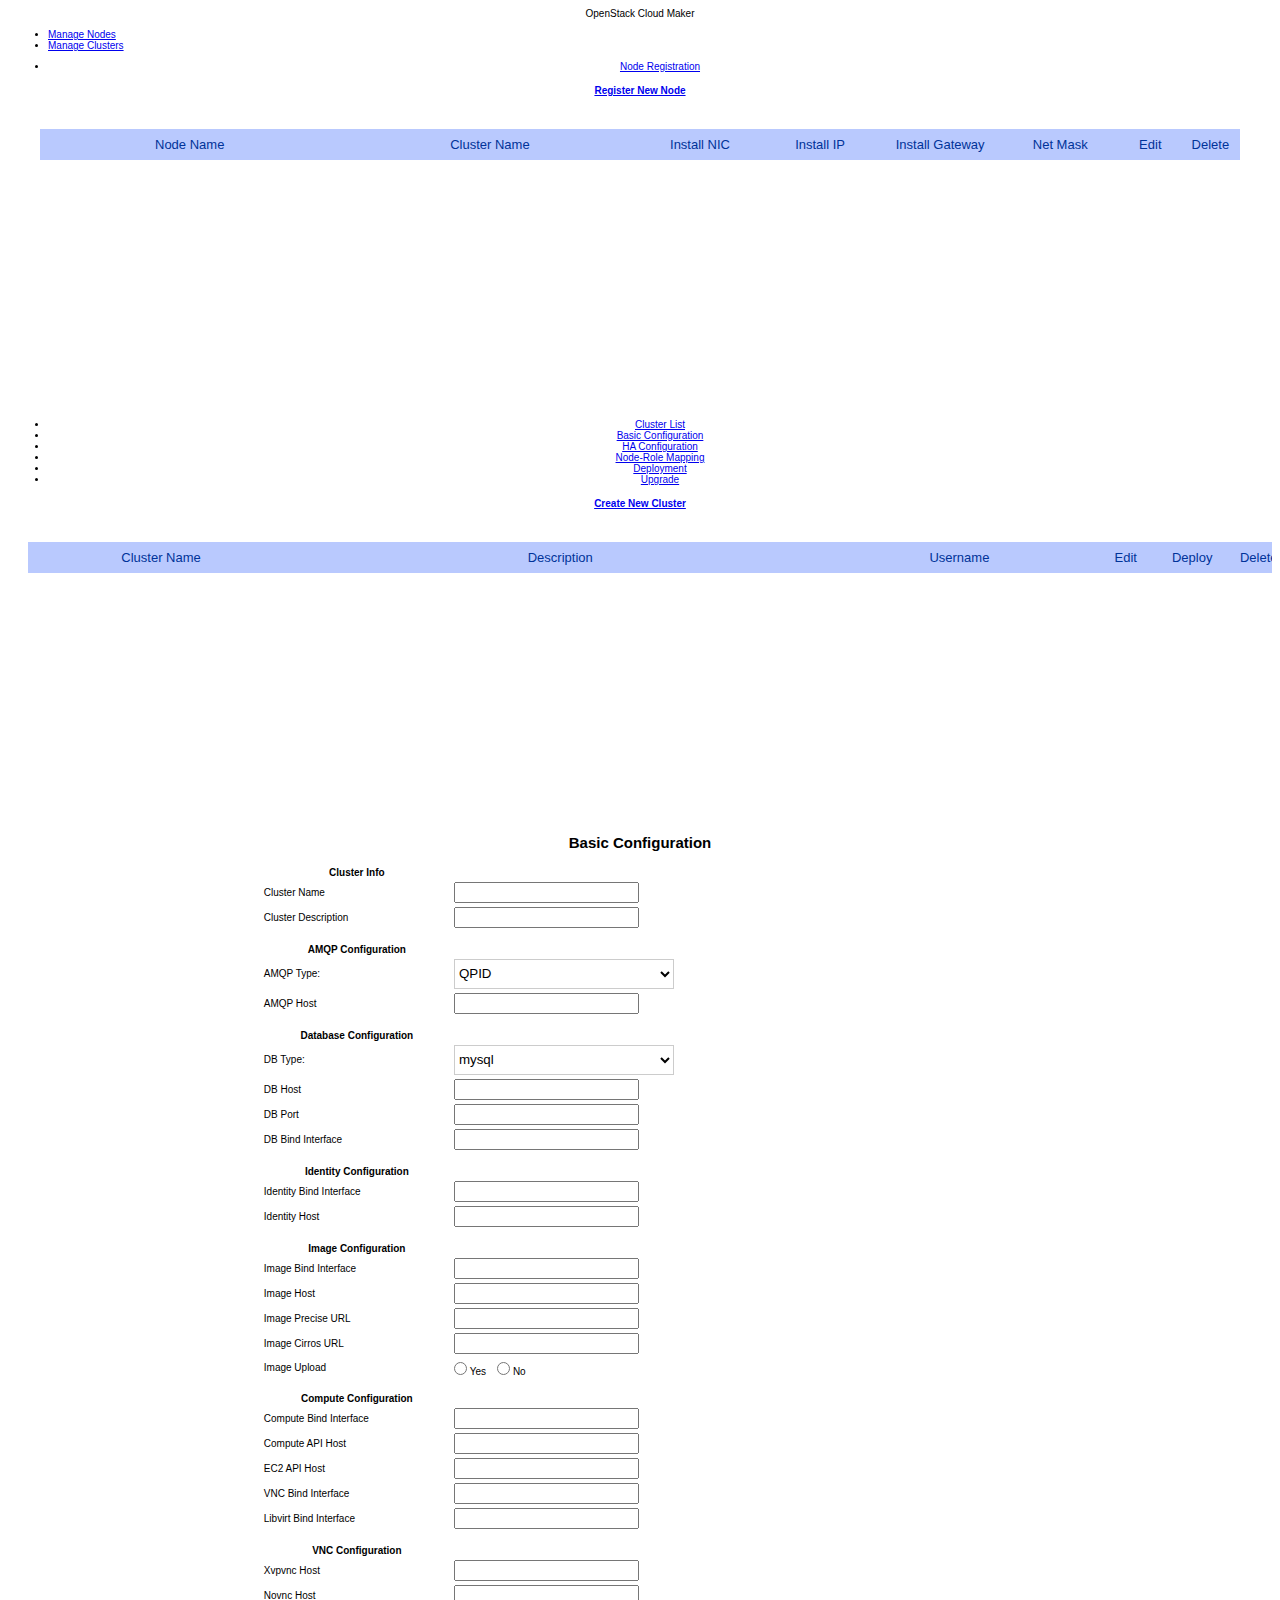
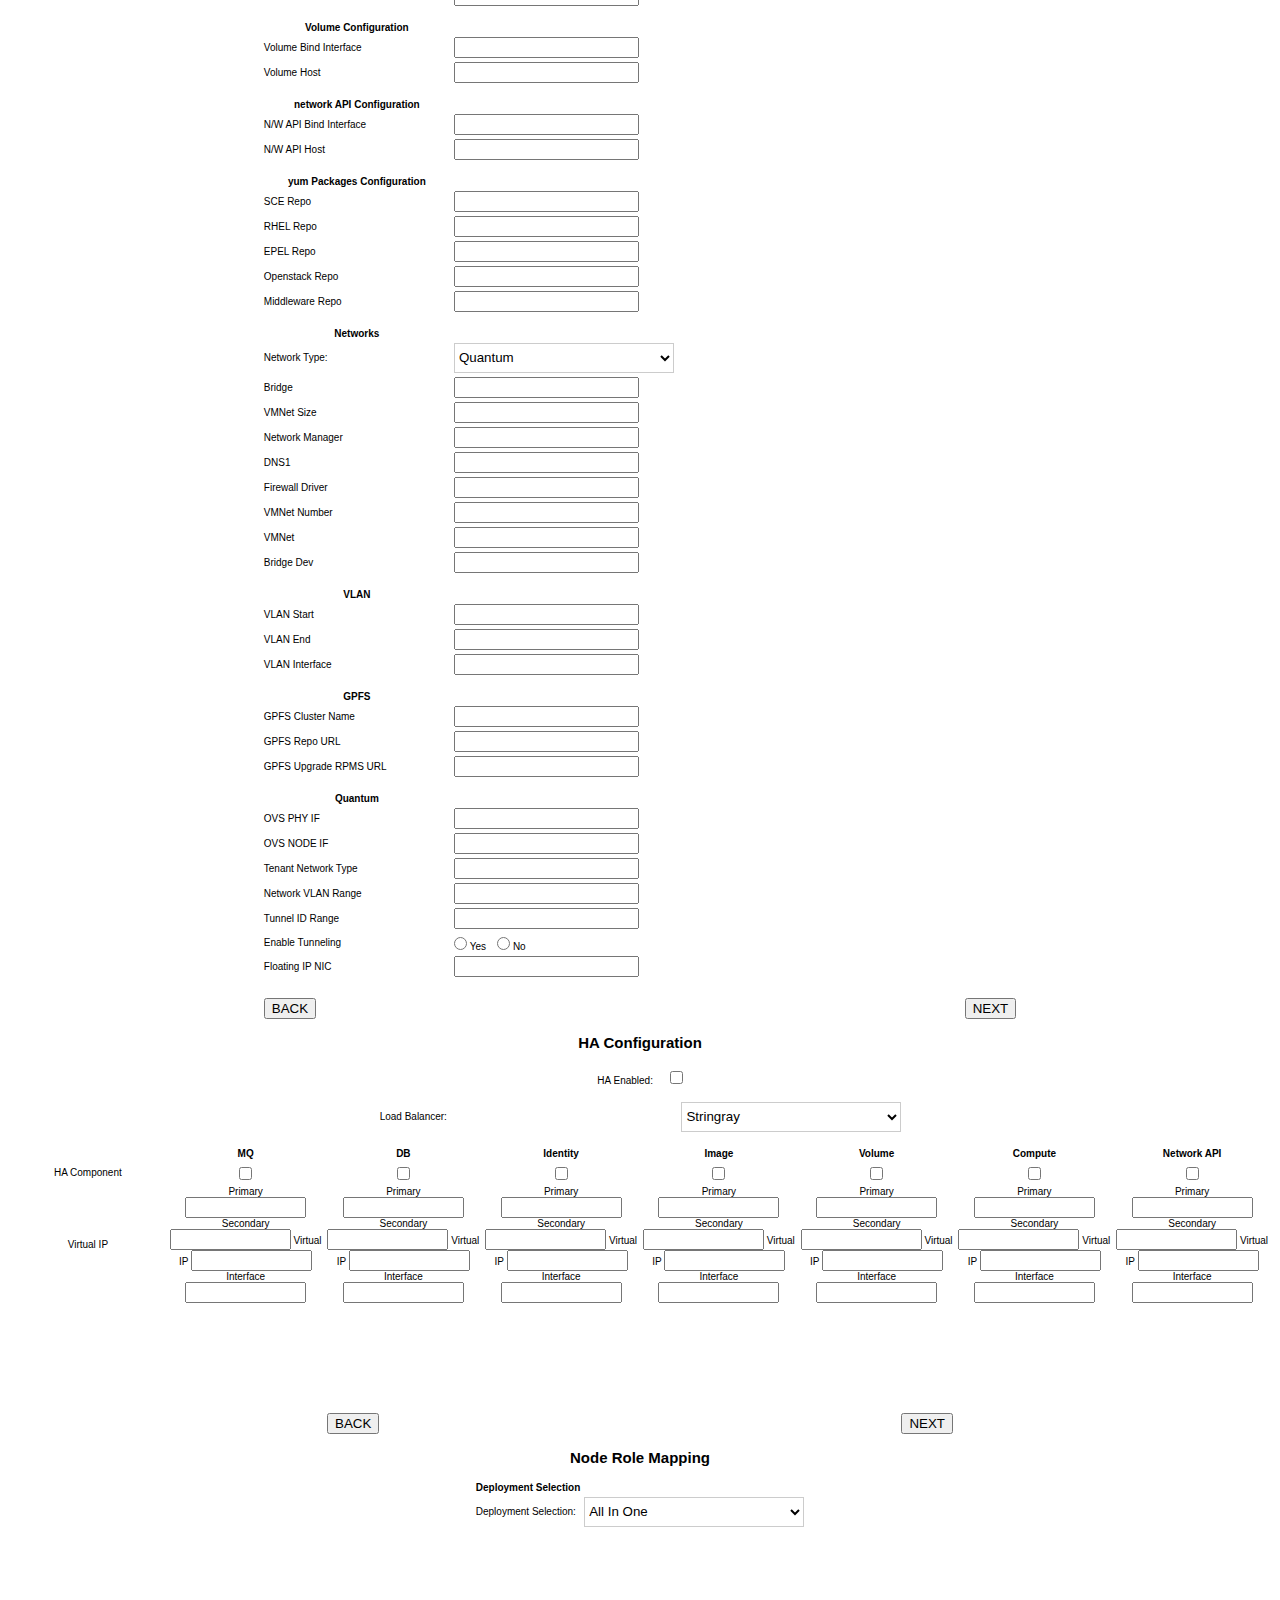
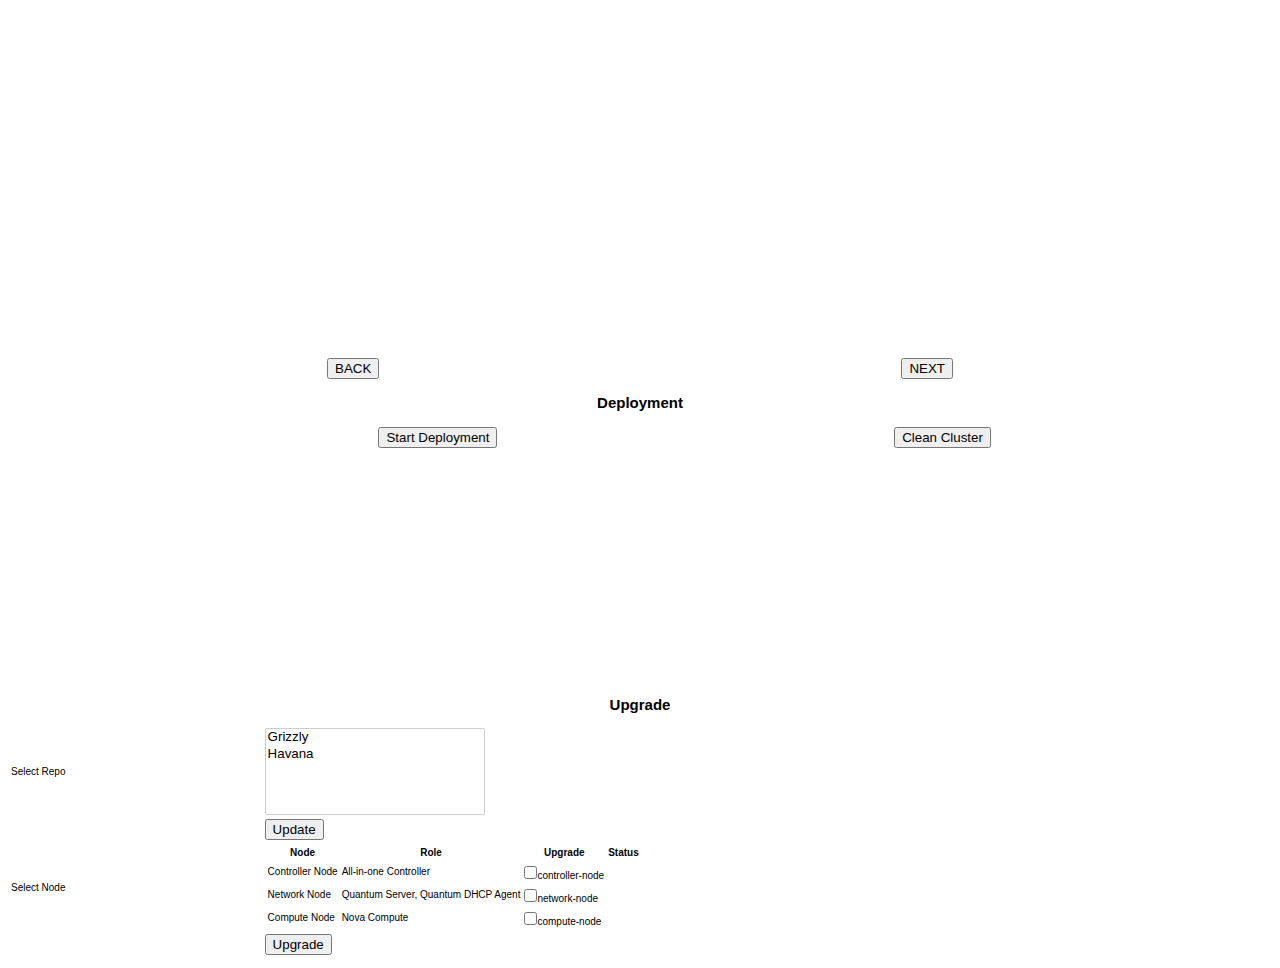
==== commit f98c5944: "Coding for "no need <component_host> in the HA mode"" ====
--- a/index.html
+++ b/index.html
@@ -892,6 +892,13 @@
 			var vipifsPayload = {};
 			var nodesPayload = {};
 			
+			// Default HA Metering Configuration Values
+			
+			haPayload["metering_api_cluster"]="false";
+			vipsPayload["metering_api_vip"]="192.168.122.265";			
+			vipifsPayload["metering_api_vip_if"]="eth0";				
+			nodesPayload["metering_api_nodes"]='["192.168.122.13", "192.168.122.14"]';	
+			
 			for(i=0;i<rows.length;i++)
 			{
 				var isEnabledCheck = $('input:checkbox[name='+(rows[i].name)+']:checked').val();
@@ -923,6 +930,9 @@
 	  
 	   function saveBasicConfigurationNew(id) {
  
+		var haEnabledCheck = $('input:checkbox[name=haEnabledCheck]:checked').val();
+			
+
 
 		var jsonPayload = {};
 		jsonPayload['type']='cluster-basic-setting';
@@ -939,7 +949,19 @@
 		var opsmessaging = {}
 		for(i=0;i<rows.length;i++)
 		{
-			opsmessaging[rows[i].name]=rows[i].value;
+			if(haEnabledCheck) // Don't save _host
+			{
+				var hostCnt=rows[i].name.indexOf("host");
+				
+				if(hostCnt==-1)
+				{
+					opsmessaging[rows[i].name]=rows[i].value;
+				}
+			}
+			else
+			{
+				opsmessaging[rows[i].name]=rows[i].value;
+			}
 		}
 		for(i=0;i<rows2.length;i++)
 		{
@@ -956,7 +978,19 @@
 		var opsdatabase = {}
 		for(i=0;i<rows.length;i++)
 		{
-			opsdatabase[rows[i].name]=rows[i].value;
+			if(haEnabledCheck) // Don't save _host
+			{
+				var hostCnt=rows[i].name.indexOf("host");
+				
+				if(hostCnt==-1)
+				{
+					opsdatabase[rows[i].name]=rows[i].value;
+				}
+			}
+			else
+			{
+				opsdatabase[rows[i].name]=rows[i].value;
+			}					
 		}
 		for(i=0;i<rows2.length;i++)
 		{
@@ -971,14 +1005,40 @@
 		var identitypayload = {}
 		for(i=0;i<rows .length;i++)
 		{
-			identitypayload[rows[i].name]=rows[i].value;
+			if(haEnabledCheck) // Don't save _host
+			{
+				var hostCnt=rows[i].name.indexOf("host");
+				
+				if(hostCnt==-1)
+				{
+					identitypayload[rows[i].name]=rows[i].value;
+				}
+			}
+			else
+			{
+				identitypayload[rows[i].name]=rows[i].value;
+			}		
+			
 		}
 		var rows = $('#imageConfiguration input:text');
 		var rows2 = $('#imageConfiguration input:radio');
 		var imagepayload = {}
 		for(i=0;i<rows .length;i++)
 		{
-			imagepayload[rows[i].name]=rows[i].value;
+			if(haEnabledCheck) // Don't save _host
+			{
+				var hostCnt=rows[i].name.indexOf("host");
+				
+				if(hostCnt==-1)
+				{
+					imagepayload[rows[i].name]=rows[i].value;
+				}
+			}
+			else
+			{
+				imagepayload[rows[i].name]=rows[i].value;
+			}			
+			
 		}
 		for(i=0;i<rows2 .length;i++)
 		{
@@ -992,30 +1052,70 @@
 		var computepayload = {}
 		for(i=0;i<rows .length;i++)
 		{
-			computepayload[rows[i].name]=rows[i].value;
+			if(haEnabledCheck) // Don't save _host
+			{
+				var hostCnt=rows[i].name.indexOf("host");
+				
+				if(hostCnt==-1)
+				{
+					computepayload[rows[i].name]=rows[i].value;
+				}
+			}
+			else
+			{
+				computepayload[rows[i].name]=rows[i].value;
+			}			
+			
 		}
 		for(i=0;i<rows2 .length;i++)
 		{
 			computepayload[rows2[i].name]=rows2[i].value;
 		}
-	var rows = $('#vncConfiguration input:text');
+		
+		var rows = $('#vncConfiguration input:text');
 		var rows2 = $('#vncConfiguration input:radio');
 		var vncpayload = {}
 		for(i=0;i<rows .length;i++)
 		{
-			vncpayload[rows[i].name]=rows[i].value;
+			if(haEnabledCheck) // Don't save _host
+			{
+				var hostCnt=rows[i].name.indexOf("host");
+				
+				if(hostCnt==-1)
+				{
+					vncpayload[rows[i].name]=rows[i].value;
+				}
+			}
+			else
+			{
+				vncpayload[rows[i].name]=rows[i].value;
+			}			
+			
 		}
 		for(i=0;i<rows2 .length;i++)
 		{
 			vncpayload[rows2[i].name]=rows2[i].value;
 		}
 
-	var rows = $('#volumeConfiguration input:text');
+		var rows = $('#volumeConfiguration input:text');
 		var rows2 = $('#volumeConfiguration input:radio');
 		var volumepayload = {}
 		for(i=0;i<rows .length;i++)
 		{
-			volumepayload[rows[i].name]=rows[i].value;
+			if(haEnabledCheck) // Don't save _host
+			{
+				var hostCnt=rows[i].name.indexOf("host");
+				
+				if(hostCnt==-1)
+				{
+					volumepayload[rows[i].name]=rows[i].value;
+				}
+			}
+			else
+			{
+				volumepayload[rows[i].name]=rows[i].value;
+			}			
+			
 
 		}
 		for(i=0;i<rows2 .length;i++)
@@ -1023,23 +1123,51 @@
 			volumepayload[rows2[i].name]=rows2[i].value;
 
 		}
-	var rows = $('#networkapiConfiguration input:text');
+		
+		var rows = $('#networkapiConfiguration input:text');
 		var rows2 = $('#networkapiConfiguration input:radio');
 		var networkapipayload = {}
 		for(i=0;i<rows .length;i++)
 		{
-			networkapipayload[rows[i].name]=rows[i].value;
+			if(haEnabledCheck) // Don't save _host
+			{
+				var hostCnt=rows[i].name.indexOf("host");
+				
+				if(hostCnt==-1)
+				{
+					networkapipayload[rows[i].name]=rows[i].value;
+				}
+			}
+			else
+			{
+				networkapipayload[rows[i].name]=rows[i].value;
+			}		
+			
 		}
 		for(i=0;i<rows2 .length;i++)
 		{
 			networkapipayload[rows2[i].name]=rows2[i].value;
 		}
-	var rows = $('#yumpackagesConfiguration input:text');
+		
+		var rows = $('#yumpackagesConfiguration input:text');
 		var rows2 = $('#yumpackagesConfiguration input:radio');
 		var yumpackagespayload = {}
 		for(i=0;i<rows .length;i++)
 		{
-			yumpackagespayload[rows[i].name]=rows[i].value;
+			if(haEnabledCheck) // Don't save _host
+			{
+				var hostCnt=rows[i].name.indexOf("host");
+				
+				if(hostCnt==-1)
+				{
+					yumpackagespayload[rows[i].name]=rows[i].value;
+				}
+			}
+			else
+			{
+				yumpackagespayload[rows[i].name]=rows[i].value;
+			}			
+			
 		}
 		for(i=0;i<rows2 .length;i++)
 		{
@@ -1798,6 +1926,11 @@
 									
 									$('#'+(objName)+'iptext').val(vipsObj[objName+"_vip"]);
 									$('#'+(objName)+'iftext').val(vipifsObj[objName+"_vip_if"]);
+								}
+								else
+								{
+									var objName = 	all_keys[j].substr(0,all_keys[j].indexOf("_cluster"));
+									$('#row'+objName).hide();
 								}
 								
 							}
@@ -3265,8 +3398,8 @@
 									<TH align="center" width="10%">Image</TH>
 									<TH align="center" width="10%">Volume</TH>
 									<TH align="center" width="10%">Compute</TH>
-									<TH align="center" width="10%">Network API</TH>
-									<TH align="center" width="10%" class="rounded-right">Metering-API</TH>
+									<TH align="center" width="10%" class="rounded-right">Network API</TH>
+									<!--<TH align="center" width="10%" class="rounded-right">Metering-API</TH>-->
 								</TR>
 								<TR align="center">
 									<TD align="center" width="10%">HA Component</TD>
@@ -3284,8 +3417,8 @@
 										name="compute" id="compute" value="true" type="checkbox"></TD>
 									<TD align="center" width="10%"><input
 										name="network_api" id="network_api"  value="true" type="checkbox"></TD>
-									<TD align="center" width="10%"><input
-										name="metering_api" id="metering_api"  value="true" type="checkbox"></TD>
+									<!--<TD align="center" width="10%"><input
+										name="metering_api" id="metering_api"  value="true" type="checkbox"></TD>-->
 								</TR>
 								<TR align="center">
 									<TD align="center" width="10%" class="rounded-foot-left">Virtual IP</TD>
@@ -3394,7 +3527,7 @@
 											<input id="network_apiiftext" name="network_apiiftext" type="text" size="12">												
 										</div>
 									</TD>
-									<TD align="center" width="10%" class="rounded-foot-right">
+									<!--<TD align="center" width="10%" class="rounded-foot-right">
 										<div id="rowmetering_api">
 											<label id="metering_apiPrimaryHost"> Primary </label> 
 											<input id="metering_apitext1" name="metering_apitext1" type="text" size="12"> 
@@ -3408,7 +3541,7 @@
 											<label id="metering_apiVirtualIPF"> Interface </label>											
 											<input id="metering_apiiftext" name="metering_apiiftext" type="text" size="12">												
 										</div>
-									</TD>
+									</TD>-->
 								</TR>
 								
 							</TABLE>
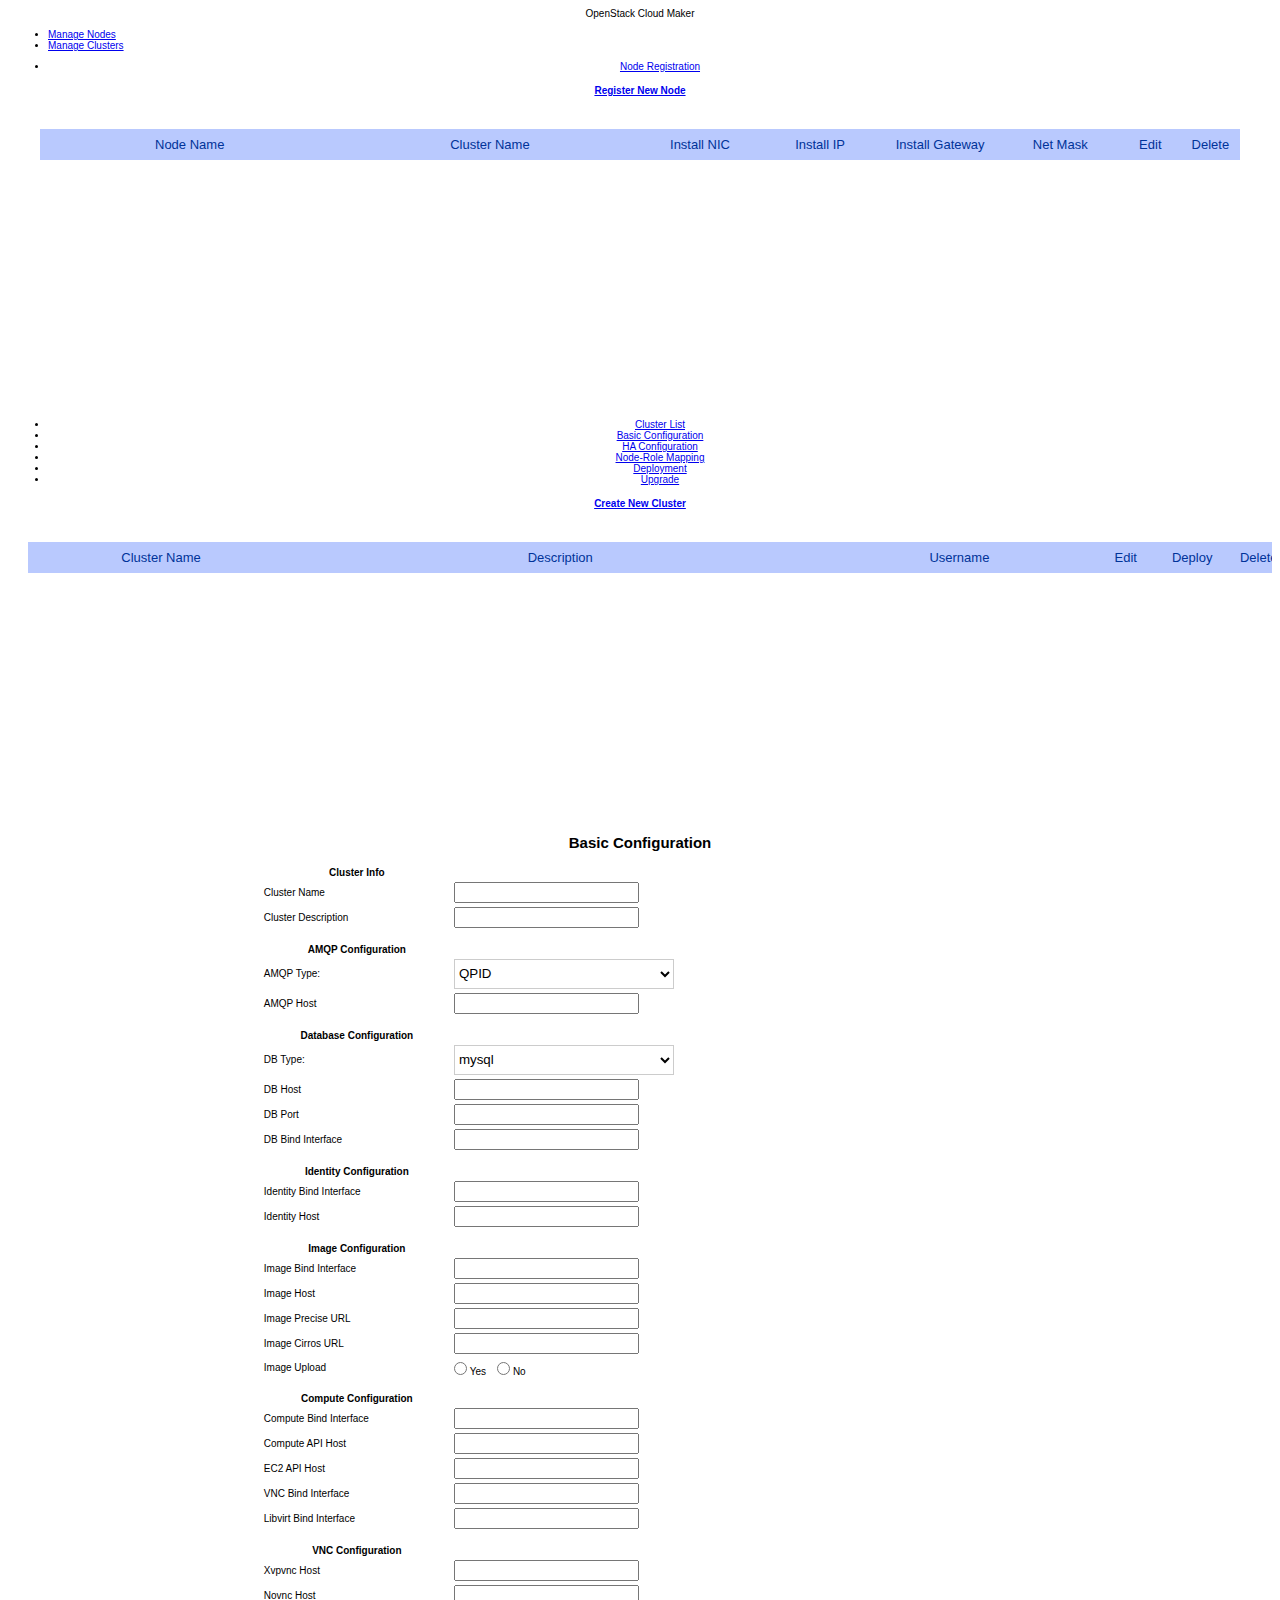
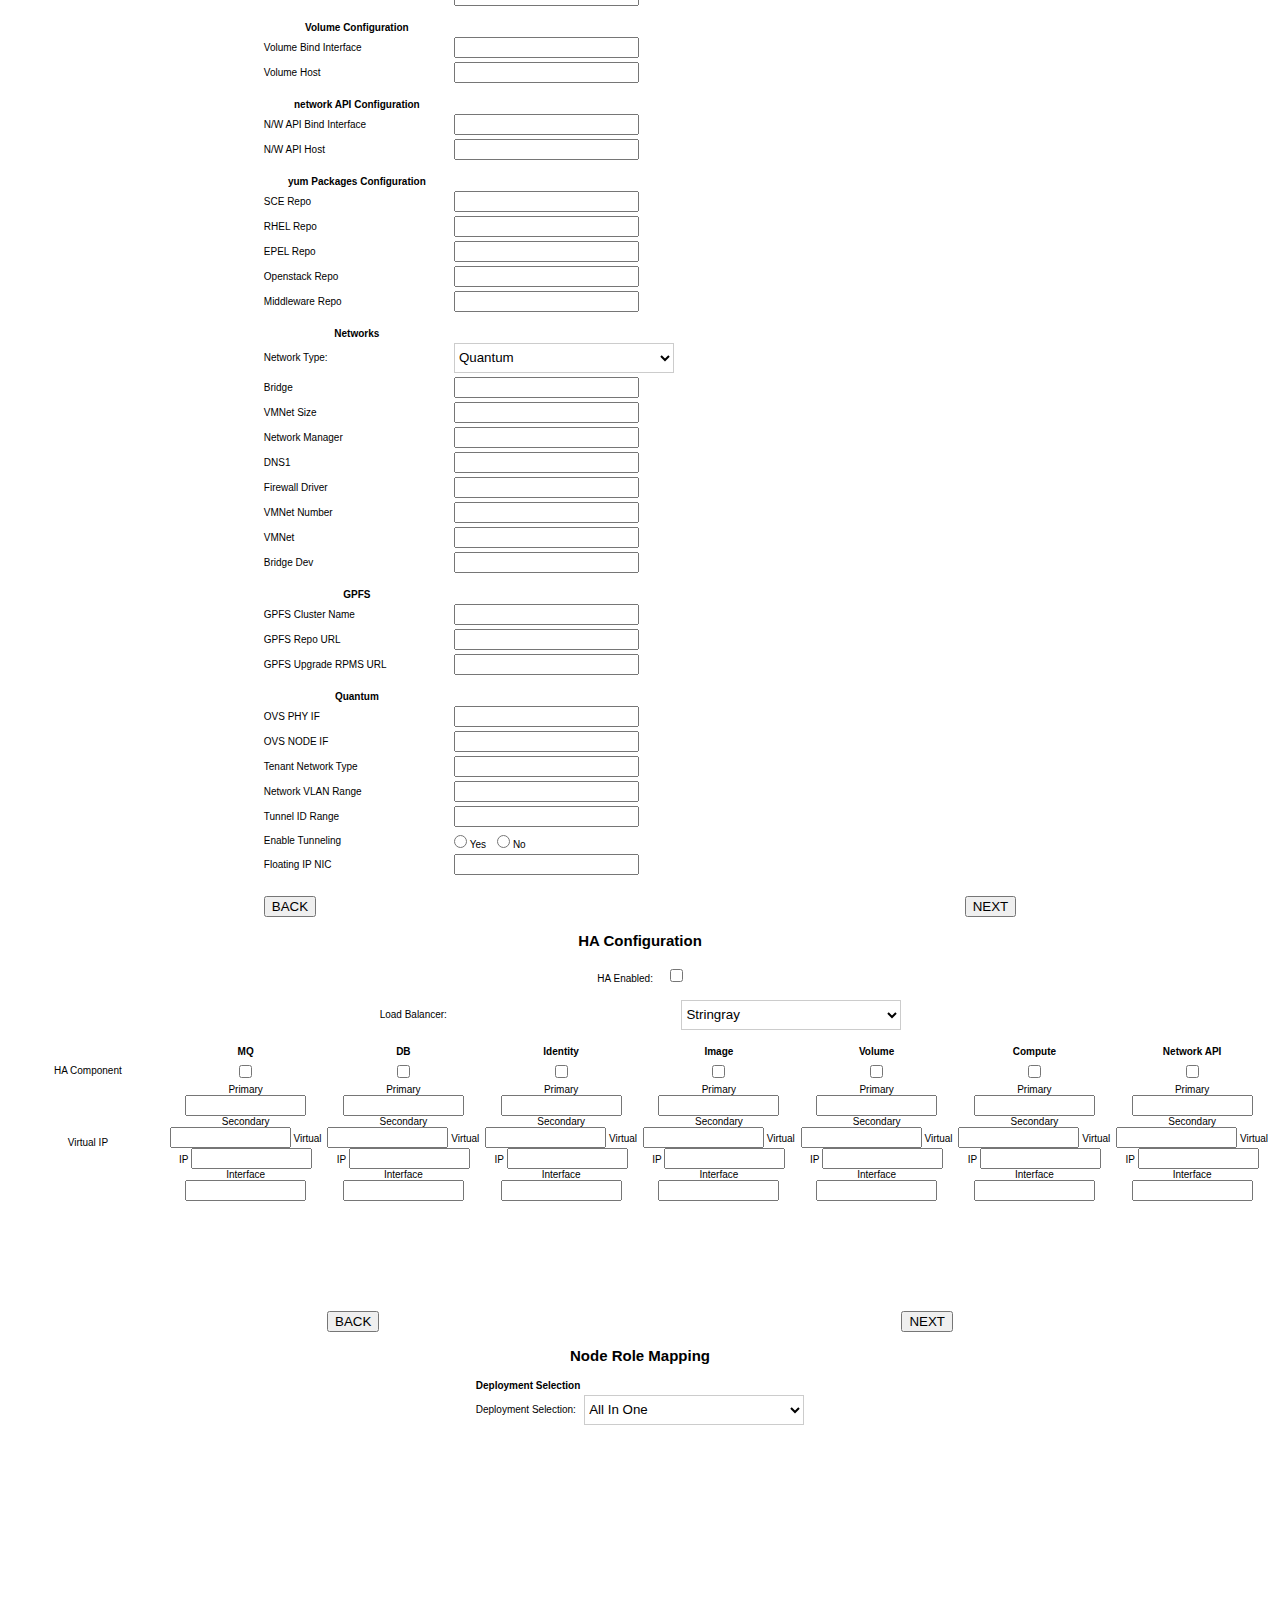
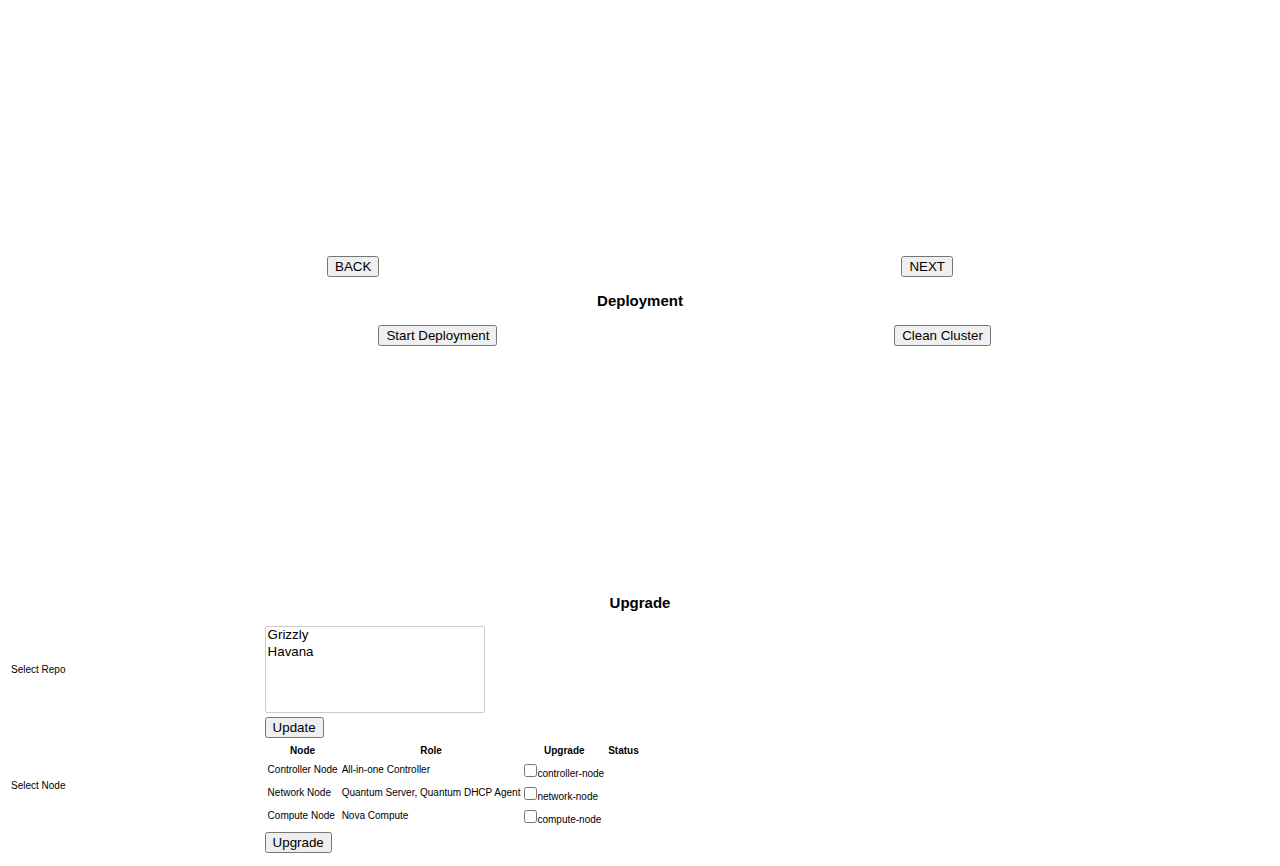
==== commit e3762151: "Assign IP address to <component>_host in case of HA enabled" ====
--- a/index.html
+++ b/index.html
@@ -95,6 +95,7 @@
 		}
 	 
 	 });	 
+
 	 
 	 $("#createCluster").click(function(e){
 	 
@@ -136,6 +137,28 @@
 			
 		});
 		
+		$(document).on('click', '.chkNodeMapping', function(event){
+		
+			var nodeMappingOBJList = {"os-ops-messaging":["mqhost"], "os-ops-database":["dbhost"], "os-identity":["identity_host"], "os-image":["image_host"], "os-network-api":["network_api_host"], "os-block-storage-api":["volume_host"], "os-compute-api":["compute_api_host","ec2_api_host"]};	
+				   
+			var basicObjName = nodeMappingOBJList[this.value];	
+			if(basicObjName)
+			{
+				//alert(basicObjName);
+				
+				
+				if(this.checked)
+				{					
+					$('#'+basicObjName).val(this.getAttribute("ipAddress").replace(/-/g,"\."));
+				}
+				else				
+				{
+					$('#'+basicObjName).val("");				
+				}
+			}				
+			 
+		});
+			
 		$(document).on('click', '.editCluster', function(event){
 		
 			//alert(this.id);
@@ -1238,11 +1261,11 @@
 		networksPayload['network_manager']="nova.network.manager.FlatDHCPManager";
 		*/
 		
-		var vlanPayload = {};
+		/*var vlanPayload = {};
 		vlanPayload['vlan_start']=$("#vlan_start").val();
 		vlanPayload['vlan_end']=$("#vlan_end").val();
 		vlanPayload['vlan_interface']=$("#vlan_interface").val();
-		jsonPayload['vlans']=vlanPayload;
+		jsonPayload['vlans']=vlanPayload;*/
 
 
 		/*adding empty nova network config */
@@ -1837,12 +1860,12 @@
 							$('#networktype').val(jsonValue['networktype']);
 							
 							// Load VLAN Configuration
-							var vlansObj = jsonValue['vlans'];
+							/*var vlansObj = jsonValue['vlans'];
 							var rows = $('#Vlans input:text');
 							for(k=0;k<rows.length;k++)
 							{
 								$('#'+(rows[k].name)).val(vlansObj[rows[k].name]);
-							} 
+							} */
 							
 							
 							// Load GPFS Configuration						
@@ -2146,7 +2169,7 @@
 									tableStr = tableStr.concat("<TD  align=\"center\" >");	
 								}
 								
-								tableStr = tableStr.concat("<input id=\""+(jsonObject.key.replace(/\./g,"-"))+(value)+"\" name=\""+(jsonObject.key.replace(/\./g,"-"))+(value)+"\" value=\""+(value)+"\" type=\"checkbox\">");
+								tableStr = tableStr.concat("<input ipAddress=\""+(jsonObject.key.replace(/\./g,"-"))+"\" id=\""+(jsonObject.key.replace(/\./g,"-"))+(value)+"\" name=\""+(jsonObject.key.replace(/\./g,"-"))+(value)+"\" value=\""+(value)+"\" type=\"checkbox\" class=\"chkNodeMapping\">");
 								tableStr = tableStr.concat("</TD>");
 							}
 							tableStr = tableStr.concat("</TR>");			
@@ -3249,7 +3272,7 @@
 				</div>
 
 		<p></p>
-				<div id="Vlans" class="Vlans">
+				<!--<div id="Vlans" class="Vlans">
 					<table summary="Speadsheet"  width="60%" class="roundTable-left">
 						<TR>
 							<TH class="rounded-left">VLAN</TH>
@@ -3273,7 +3296,7 @@
 				</div>
 
 
-					<p></p>
+					<p></p>-->
 				<div id="GPFS">
 					<table summary="Speadsheet"  width="60%" class="roundTable-left">
 						<TR>
